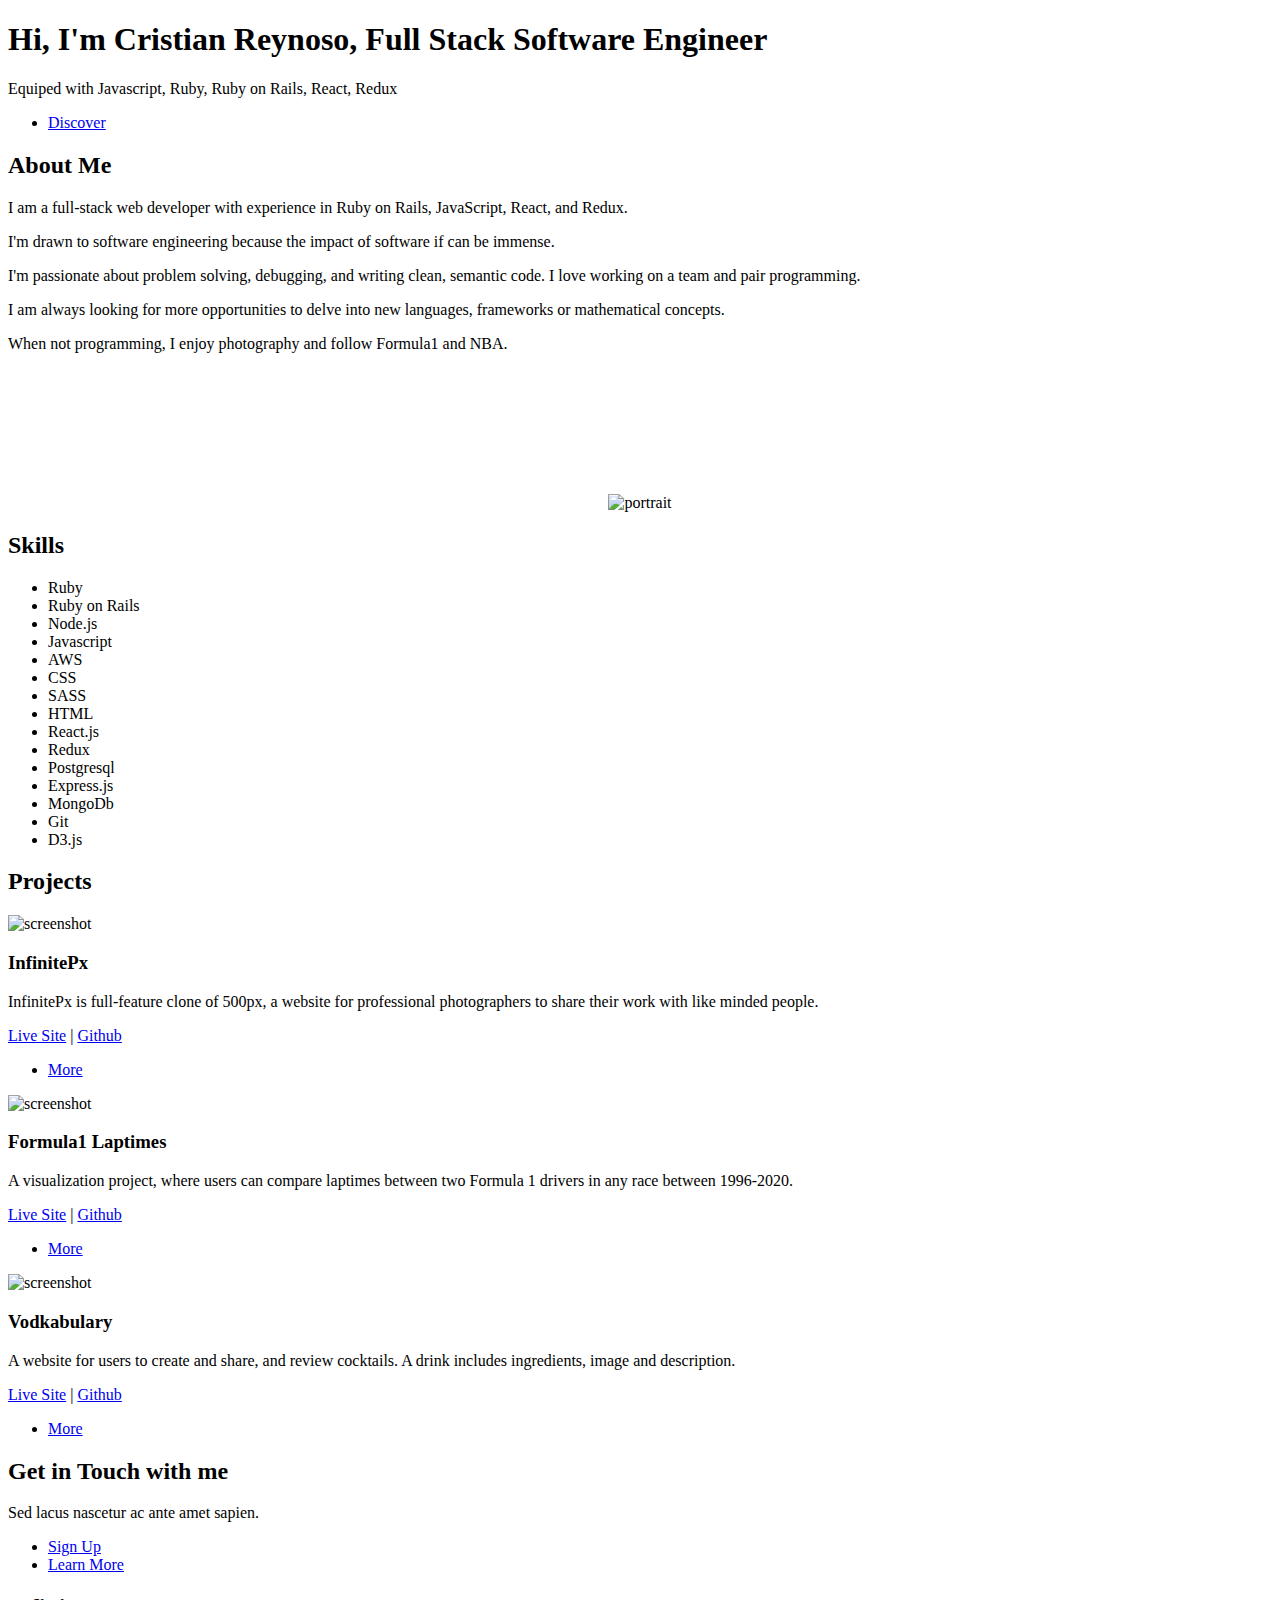
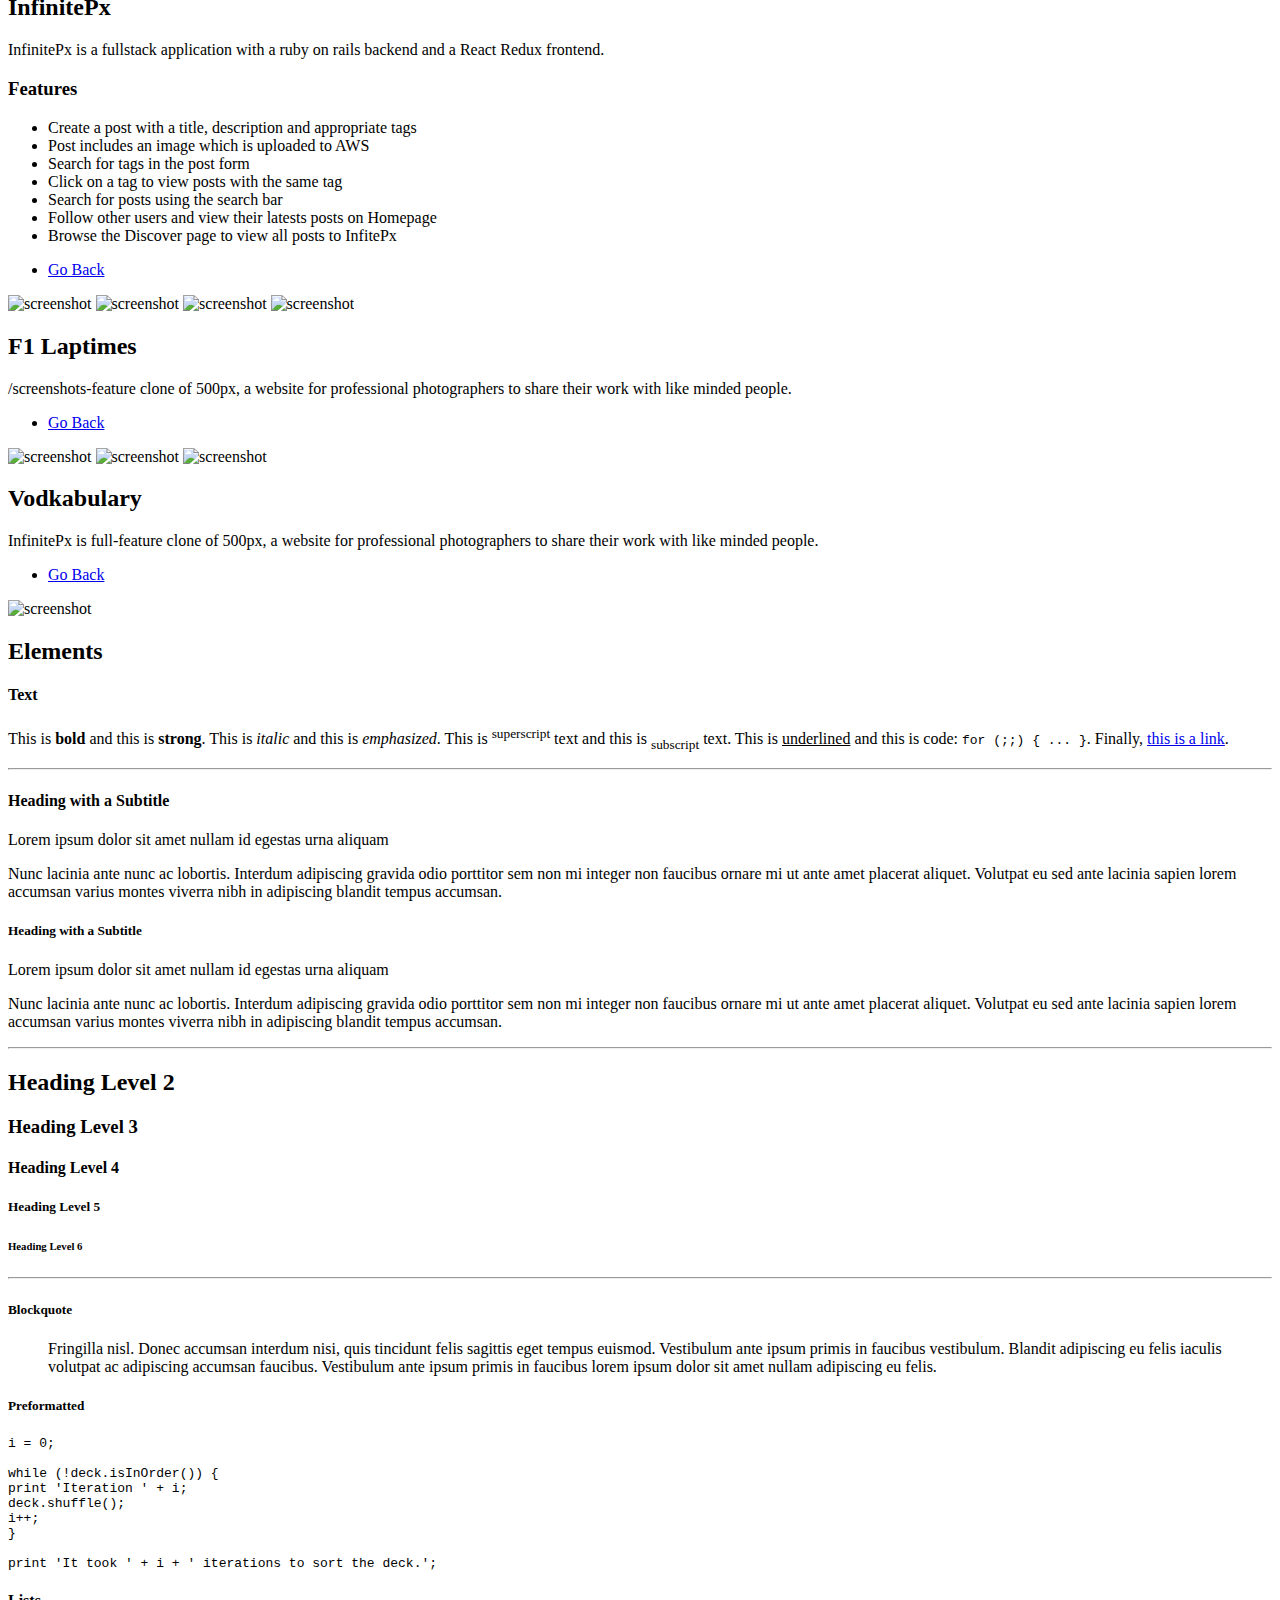
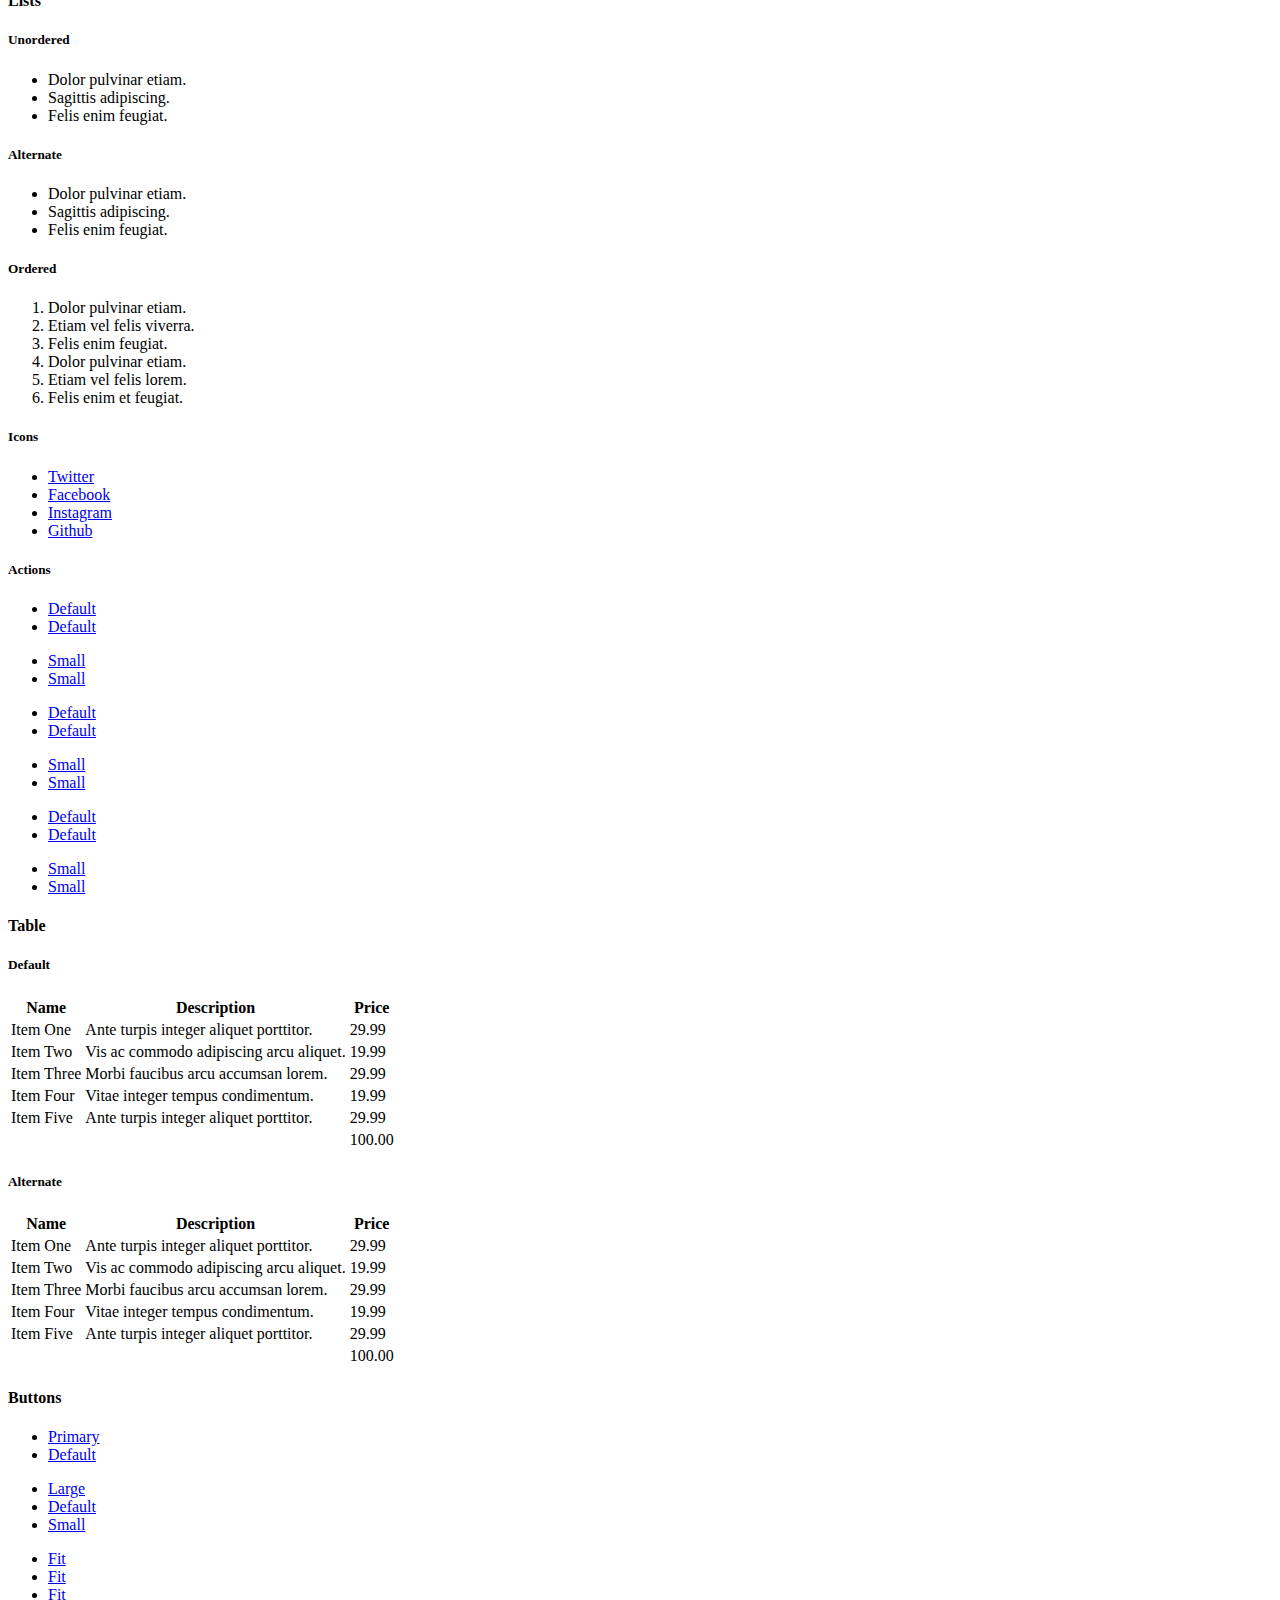
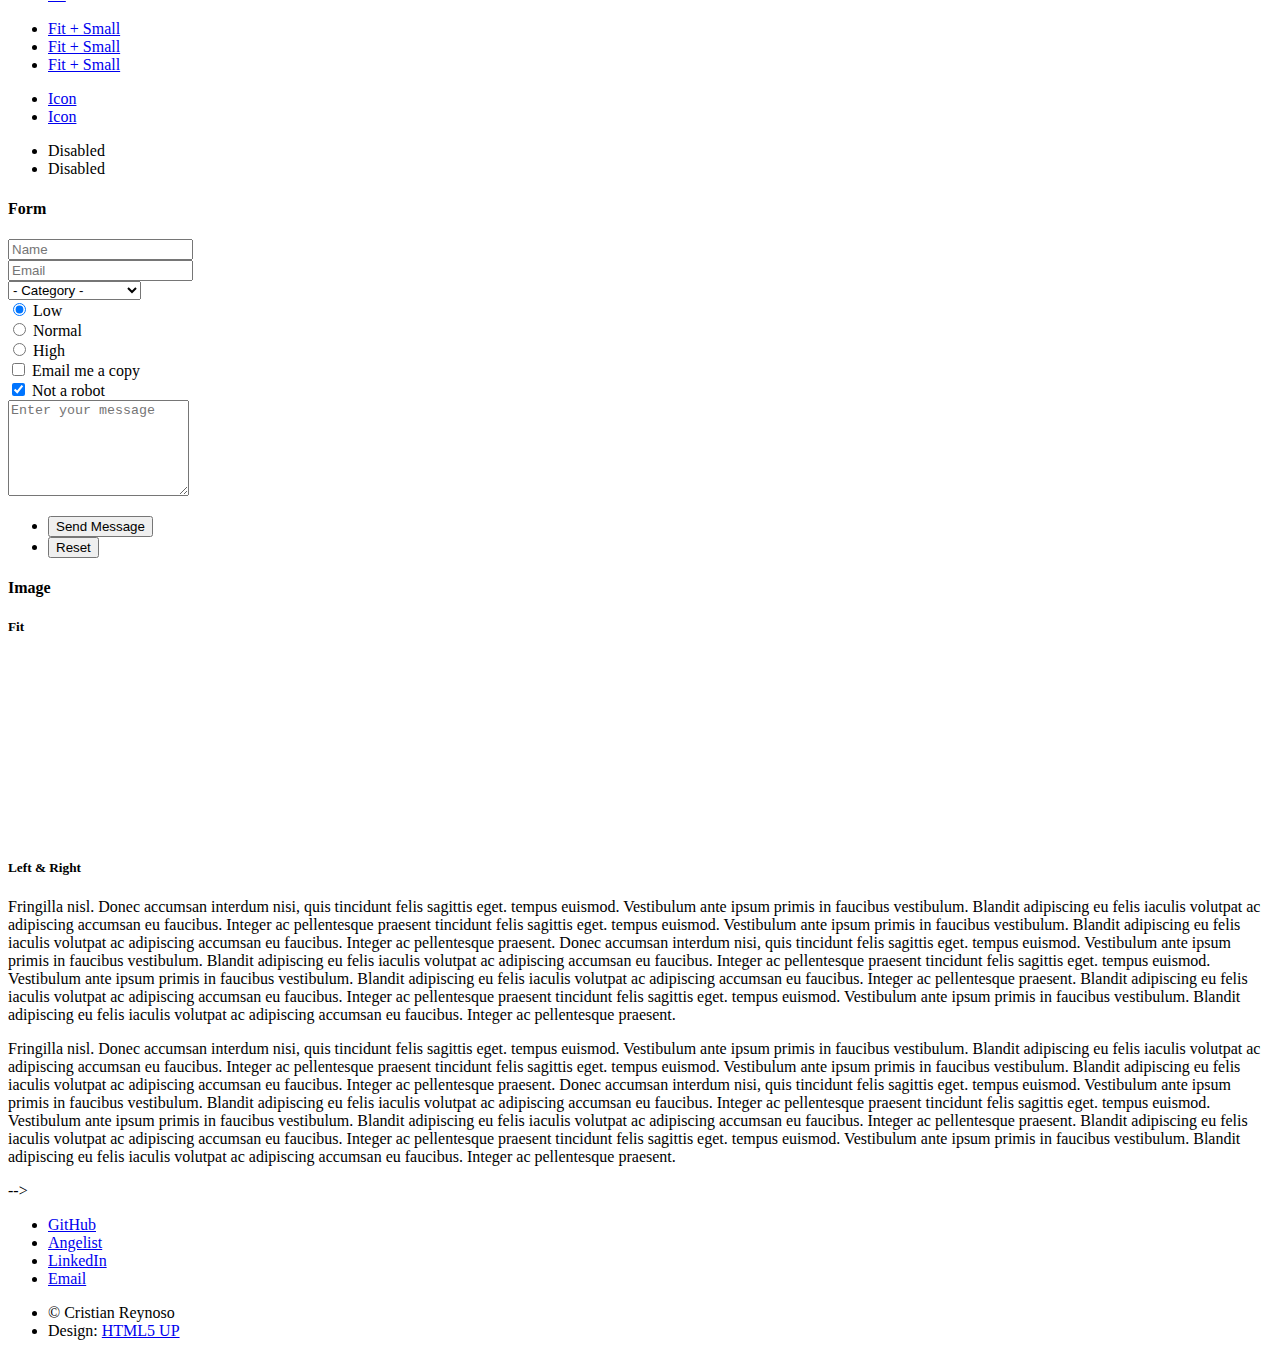
==== index.html @ a0790837 "Add footer links, and update other links" ====
<!DOCTYPE HTML>
<!--
	Photon by HTML5 UP
	html5up.net | @ajlkn
	Free for personal and commercial use under the CCA 3.0 license (html5up.net/license)
-->
<html>
	<head>
		<title>Cristian Reynoso</title>
		<meta charset="utf-8" />
		<meta name="viewport" content="width=device-width, initial-scale=1, user-scalable=no" />
		<link rel="stylesheet" href="https://cdn.jsdelivr.net/gh/devicons/devicon@v2.12.0/devicon.min.css">
		<link rel="stylesheet" href="assets/css/main.css" />
		<link rel="stylesheet" href="assets/css/cris.css" />
		<noscript><link rel="stylesheet" href="assets/css/noscript.css" /></noscript>
	</head>
	<body class="is-preload">

		<!-- Header -->
			<section id="header">
				<div class="inner">
					<span class="icon solid major fa-cloud"></span>
					<h1>Hi, I'm <strong>Cristian Reynoso</strong>, Full Stack Software Engineer<br />
					 </h1>
					<p>Equiped with Javascript, Ruby, Ruby on Rails, React, Redux</p>
					<ul class="actions special">
						<li><a href="#one" class="button scrolly">Discover</a></li>
					</ul>
				</div>
			</section>

		<!-- One -->
			<section id="one" class="main style1">
				<div class="container">
					<div class="row gtr-150">
						<div class="col-6 col-12-medium">
							<header class="major">
								<h2>About Me</h2>
							</header>
								<p>I am a full-stack web developer with experience in Ruby on Rails, JavaScript, React, and Redux.</p>
								<p>I'm drawn to software engineering because the impact of software if can be immense.</p>
								<p>I'm passionate about problem solving, debugging, and writing clean, semantic code. I love working on a team and pair programming. </p>		

								<p>I am always looking for more opportunities to delve into new languages, frameworks or mathematical concepts.</p>
								<p>When not programming, I enjoy photography and follow Formula1 and NBA.</p>
						</div>
						<div class="col-6 col-12-medium imp-medium">
							<div class="portrait-container">
								<span class="image portrait"><img src="images/portrait2.jpg" alt="portrait" /></span>
							</div>
						</div>
					</div>
				</div>
			</section>

		<!-- Two -->
			<section id="two" class="main style2">
				<div class="container">
					<div class="row gtr-150">
						<div class="col-12 col-12-medium">
							<header class="major">
								<h2>Skills</h2>
							</header>
							<ul class="major-icons">
								 <li class="icon"><i class="devicon-ruby-plain colored"></i>Ruby</li>
								 <li class="icon"><i class="devicon-rails-plain colored"></i>Ruby on Rails</li>
								 <li class="icon"><i class="devicon-nodejs-plain-wordmark colored"></i>Node.js</li>
								 <li class="icon"><i class="devicon-javascript-plain colored"></i>Javascript</li>
								 <li class="icon"><i class="devicon-amazonwebservices-plain-wordmark"></i>AWS</li>
								 <li class="icon"><i class="devicon-css3-plain colored"></i>CSS</li>
								 <li class="icon"><i class="devicon-sass-original colored"></i>SASS</li>
								 <li class="icon"><i class="devicon-html5-plain-wordmark colored"></i>HTML</li>
								 <li class="icon"><i class="devicon-react-original colored"></i>React.js</li>
								 <li class="icon"><i class="devicon-redux-original colored"></i>Redux</li>
								 <li class="icon"><i class="devicon-postgresql-plain colored"></i>Postgresql</li>
								 <li class="icon"><i class="devicon-express-original-wordmark"></i>Express.js</li>
								 <li class="icon"><i class="devicon-mongodb-plain-wordmark colored"></i>MongoDb</li>
								 <li class="icon"><i class="devicon-git-plain colored"></i>Git</li>
								 <li class="icon"><i class="devicon-d3js-plain colored"></i>D3.js</li>
							</ul>
						</div>
					</div>
				</div>
			</section>

		<!-- Three -->
			<section id="three" class="main style1 special">
				<div class="container">
					<header class="major">
						<h2>Projects</h2>
					</header>
					<div class="row gtr-150">
						<div class="col-4 col-12-medium">
							<span class="image fit screenshot-small"><img src="images/screenshots/infinitepx/infinitepx_sc5.png" alt="screenshot" /></span>
							<h3>InfinitePx</h3>
							<p>InfinitePx is full-feature clone of 500px, a website for professional photographers to share their work with like minded people.</p>
							<p><a href="https://infinitepx.herokuapp.com/" target="_blank" rel="noopener noreferrer">Live Site</a> | <a href="https://github.com/Cris415/infinitePX" target="_blank" rel="noopener noreferrer">Github</></p>
							<ul class="actions special">
								<li><a href="#infinitepx" class="button">More</a></li>
							</ul>
						</div>
						<div class="col-4 col-12-medium">
							<span class="image fit screenshot-small"><img src="images/screenshots/f1/f1_sc2.png" alt="screenshot" /></span>
							<h3>Formula1 Laptimes</h3>
							<p>A visualization project, where users can compare laptimes between two Formula 1 drivers in any race between 1996-2020. </p>
							<p><a href="https://cris415.github.io/f1laptimes/" target="_blank" rel="noopener noreferrer">Live Site</a> | <a href="https://github.com/Cris415/f1laptimes" target="_blank" rel="noopener noreferrer">Github</></p>
							<ul class="actions special">
								<li><a href="#laptimes" class="button">More</a></li>
							</ul>
						</div>
						<div class="col-4 col-12-medium">
							<span class="image fit screenshot-small"><img src="images/screenshots/vodkabulary/vodka_sc1.png" alt="screenshot" /></span>
							<h3>Vodkabulary</h3>
							<p>A website for users to create and share, and review cocktails. A drink includes ingredients, image and description.</p>
							<p><a href="https://vodkabulary.herokuapp.com/#/" target="_blank" rel="noopener noreferrer">Live Site</a> | <a href="https://github.com/khoa0101/Vodkabulary" target="_blank" rel="noopener noreferrer">Github</></p>
							<ul class="actions special">
								<li><a href="#vodka" class="button">More</a></li>
							</ul>
						</div>
					</div>
				</div>
			</section>

		<!-- Four -->
			<section id="four" class="main style2 special">
				<div class="container">
					<header class="major">
						<h2>Get in Touch with me</h2>
					</header>
					<p>Sed lacus nascetur ac ante amet sapien.</p>
					<ul class="actions special">
						<li><a href="#" class="button wide primary">Sign Up</a></li>
						<li><a href="#" class="button wide">Learn More</a></li>
					</ul>
				</div>
			</section>

		<!-- InfinitePx -->
			<section id="infinitepx" class="main style1 special">
				<div class="container">
					<header class="major">
						<h2>InfinitePx</h2>
					</header>
					<div class="row gtr-150"> 
						<div class="col-6 col-12-medium">
							<p>InfinitePx is a fullstack application with a ruby on rails backend and a React Redux frontend.</p>
							<h3>Features</h3>
							<ul class="alt">
								<li>Create a post with a title, description and appropriate tags</li>
								<li>Post includes an image which is uploaded to AWS</li>
								<li>Search for tags in the post form</li>
								<li>Click on a tag to view posts with the same tag</li>
								<li>Search for posts using the search bar</li>
								<li>Follow other users and view their latests posts on Homepage</li>
								<li>Browse the Discover page to view all posts to InfitePx</li>
							</ul>
							<!-- <h3>Frontend</h3>
							<p><strong>React/Redux, Javascript, Webpack:</strong> Manage information and create an interactive interface.</p>	
							<p><strong>SCSS/HTML:</strong> Structure information on the page to create excellent user experience</p>
							<p>Images are uploaded to AWS</p>
							<h3>Backend</h3>
							<p><strong>Ruby on Rails:</strong>Manage user authentication. Secure user passwords with BCrypt. Enable API deliver post and user data to frontend</p> -->

							<ul class="actions special">
								<li><a href="#three" class="button">Go Back</a></li>
							</ul>
						</div>
							<div class="col-6 col-12-medium">
								<span class="image screenshot"><img src="images/screenshots/infinitepx/infinitepx_sc2.png" alt="screenshot" /></span>
								<span class="image screenshot"><img src="images/screenshots/infinitepx/infinitepx_sc4.png" alt="screenshot" /></span>
								<span class="image screenshot"><img src="images/screenshots/infinitepx/infinitepx_sc6.png" alt="screenshot" /></span>
								<span class="image screenshot"><img src="images/screenshots/infinitepx/infinitepx_tags.gif" alt="screenshot" /></span>
							</div>
					</div>
				</div>
			</section>

		<!-- Laptimes -->
			<section class="laptimes">
				<div class="container">
					<header class="major">
						<h2>F1 Laptimes</h2>
					</header>
					<div class="row gtr-150"> 
						<div class="col-6 col-12-medium">
							<p>/screenshots-feature clone of 500px, a website for professional photographers to share their work with like minded people.</p>
							<ul class="actions special">
								<li><a href="#three" class="button">Go Back</a></li>
							</ul>
						</div>
							<div class="col-6 col-12-medium">
								<span class="image screenshot"><img src="images/infinitepx_sc5.png" alt="screenshot" /></span>
								<span class="image screenshot"><img src="images/infinitepx_sc4.png" alt="screenshot" /></span>
								<span class="image screenshot"><img src="images/infinitepx_sc5.png" alt="screenshot" /></span>
							</div>
					</div>
				</div>
			</section>

		<!-- Vodkabulary -->
				<div class="container">
					<header class="major">
						<h2>Vodkabulary</h2>
					</header>
					<div class="row gtr-150"> 
						<div class="col-6 col-12-medium">
							<p>InfinitePx is full-feature clone of 500px, a website for professional photographers to share their work with like minded people.</p>
							<ul class="actions special">
								<li><a href="#three" class="button">Go Back</a></li>
							</ul>
						</div>
							<div class="col-6 col-12-medium">
								<span class="image screenshot"><img src="images/infinitepx_sc5.png" alt="screenshot" /></span>
							</div>
					</div>
				</div>
			</section>
		<!-- Five -->
		<!-- <!--  -->
			<section id="five" class="main style1">
				<div class="container">
					<header class="major special">
						<h2>Elements</h2>
					</header>

					<section>
						<h4>Text</h4>
						<p>This is <b>bold</b> and this is <strong>strong</strong>. This is <i>italic</i> and this is <em>emphasized</em>.
						This is <sup>superscript</sup> text and this is <sub>subscript</sub> text.
						This is <u>underlined</u> and this is code: <code>for (;;) { ... }</code>. Finally, <a href="#">this is a link</a>.</p>
						<hr />
						<header>
							<h4>Heading with a Subtitle</h4>
							<p>Lorem ipsum dolor sit amet nullam id egestas urna aliquam</p>
						</header>
						<p>Nunc lacinia ante nunc ac lobortis. Interdum adipiscing gravida odio porttitor sem non mi integer non faucibus ornare mi ut ante amet placerat aliquet. Volutpat eu sed ante lacinia sapien lorem accumsan varius montes viverra nibh in adipiscing blandit tempus accumsan.</p>
						<header>
							<h5>Heading with a Subtitle</h5>
							<p>Lorem ipsum dolor sit amet nullam id egestas urna aliquam</p>
						</header>
						<p>Nunc lacinia ante nunc ac lobortis. Interdum adipiscing gravida odio porttitor sem non mi integer non faucibus ornare mi ut ante amet placerat aliquet. Volutpat eu sed ante lacinia sapien lorem accumsan varius montes viverra nibh in adipiscing blandit tempus accumsan.</p>
						<hr />
						<h2>Heading Level 2</h2>
						<h3>Heading Level 3</h3>
						<h4>Heading Level 4</h4>
						<h5>Heading Level 5</h5>
						<h6>Heading Level 6</h6>
						<hr />
						<h5>Blockquote</h5>
						<blockquote>Fringilla nisl. Donec accumsan interdum nisi, quis tincidunt felis sagittis eget tempus euismod. Vestibulum ante ipsum primis in faucibus vestibulum. Blandit adipiscing eu felis iaculis volutpat ac adipiscing accumsan faucibus. Vestibulum ante ipsum primis in faucibus lorem ipsum dolor sit amet nullam adipiscing eu felis.</blockquote>
						<h5>Preformatted</h5>
						<pre><code>i = 0;

while (!deck.isInOrder()) {
print 'Iteration ' + i;
deck.shuffle();
i++;
}

print 'It took ' + i + ' iterations to sort the deck.';</code></pre>
					</section>

					<section>
						<h4>Lists</h4>
						<div class="row">
							<div class="col-6 col-12-medium">
								<h5>Unordered</h5>
								<ul>
									<li>Dolor pulvinar etiam.</li>
									<li>Sagittis adipiscing.</li>
									<li>Felis enim feugiat.</li>
								</ul>
								<h5>Alternate</h5>
								<ul class="alt">
									<li>Dolor pulvinar etiam.</li>
									<li>Sagittis adipiscing.</li>
									<li>Felis enim feugiat.</li>
								</ul>
							</div>
							<div class="col-6 col-12-medium">
								<h5>Ordered</h5>
								<ol>
									<li>Dolor pulvinar etiam.</li>
									<li>Etiam vel felis viverra.</li>
									<li>Felis enim feugiat.</li>
									<li>Dolor pulvinar etiam.</li>
									<li>Etiam vel felis lorem.</li>
									<li>Felis enim et feugiat.</li>
								</ol>
								<h5>Icons</h5>
								<ul class="icons">
									<li><a href="#" class="icon brands fa-twitter"><span class="label">Twitter</span></a></li>
									<li><a href="#" class="icon brands fa-facebook-f"><span class="label">Facebook</span></a></li>
									<li><a href="#" class="icon brands fa-instagram"><span class="label">Instagram</span></a></li>
									<li><a href="#" class="icon brands fa-github"><span class="label">Github</span></a></li>
								</ul>
							</div>
						</div>
						<h5>Actions</h5>
						<div class="row">
							<div class="col-6 col-12-medium">
								<ul class="actions">
									<li><a href="#" class="button primary">Default</a></li>
									<li><a href="#" class="button">Default</a></li>
								</ul>
								<ul class="actions small">
									<li><a href="#" class="button primary small">Small</a></li>
									<li><a href="#" class="button small">Small</a></li>
								</ul>
								<ul class="actions stacked">
									<li><a href="#" class="button primary">Default</a></li>
									<li><a href="#" class="button">Default</a></li>
								</ul>
								<ul class="actions stacked">
									<li><a href="#" class="button primary small">Small</a></li>
									<li><a href="#" class="button small">Small</a></li>
								</ul>
							</div>
							<div class="col-6 col-12-medium">
								<ul class="actions stacked">
									<li><a href="#" class="button primary fit">Default</a></li>
									<li><a href="#" class="button fit">Default</a></li>
								</ul>
								<ul class="actions stacked">
									<li><a href="#" class="button primary small fit">Small</a></li>
									<li><a href="#" class="button small fit">Small</a></li>
								</ul>
							</div>
						</div>
					</section>

					<section>
						<h4>Table</h4>
						<h5>Default</h5>
						<div class="table-wrapper">
							<table>
								<thead>
									<tr>
										<th>Name</th>
										<th>Description</th>
										<th>Price</th>
									</tr>
								</thead>
								<tbody>
									<tr>
										<td>Item One</td>
										<td>Ante turpis integer aliquet porttitor.</td>
										<td>29.99</td>
									</tr>
									<tr>
										<td>Item Two</td>
										<td>Vis ac commodo adipiscing arcu aliquet.</td>
										<td>19.99</td>
									</tr>
									<tr>
										<td>Item Three</td>
										<td> Morbi faucibus arcu accumsan lorem.</td>
										<td>29.99</td>
									</tr>
									<tr>
										<td>Item Four</td>
										<td>Vitae integer tempus condimentum.</td>
										<td>19.99</td>
									</tr>
									<tr>
										<td>Item Five</td>
										<td>Ante turpis integer aliquet porttitor.</td>
										<td>29.99</td>
									</tr>
								</tbody>
								<tfoot>
									<tr>
										<td colspan="2"></td>
										<td>100.00</td>
									</tr>
								</tfoot>
							</table>
						</div>

						<h5>Alternate</h5>
						<div class="table-wrapper">
							<table class="alt">
								<thead>
									<tr>
										<th>Name</th>
										<th>Description</th>
										<th>Price</th>
									</tr>
								</thead>
								<tbody>
									<tr>
										<td>Item One</td>
										<td>Ante turpis integer aliquet porttitor.</td>
										<td>29.99</td>
									</tr>
									<tr>
										<td>Item Two</td>
										<td>Vis ac commodo adipiscing arcu aliquet.</td>
										<td>19.99</td>
									</tr>
									<tr>
										<td>Item Three</td>
										<td> Morbi faucibus arcu accumsan lorem.</td>
										<td>29.99</td>
									</tr>
									<tr>
										<td>Item Four</td>
										<td>Vitae integer tempus condimentum.</td>
										<td>19.99</td>
									</tr>
									<tr>
										<td>Item Five</td>
										<td>Ante turpis integer aliquet porttitor.</td>
										<td>29.99</td>
									</tr>
								</tbody>
								<tfoot>
									<tr>
										<td colspan="2"></td>
										<td>100.00</td>
									</tr>
								</tfoot>
							</table>
						</div>
					</section>

					<section>
						<h4>Buttons</h4>
						<ul class="actions">
							<li><a href="#" class="button primary">Primary</a></li>
							<li><a href="#" class="button">Default</a></li>
						</ul>
						<ul class="actions">
							<li><a href="#" class="button large">Large</a></li>
							<li><a href="#" class="button">Default</a></li>
							<li><a href="#" class="button small">Small</a></li>
						</ul>
						<ul class="actions fit">
							<li><a href="#" class="button fit">Fit</a></li>
							<li><a href="#" class="button primary fit">Fit</a></li>
							<li><a href="#" class="button fit">Fit</a></li>
						</ul>
						<ul class="actions fit small">
							<li><a href="#" class="button primary fit small">Fit + Small</a></li>
							<li><a href="#" class="button fit small">Fit + Small</a></li>
							<li><a href="#" class="button primary fit small">Fit + Small</a></li>
						</ul>
						<ul class="actions">
							<li><a href="#" class="button primary icon solid fa-download">Icon</a></li>
							<li><a href="#" class="button icon solid fa-download">Icon</a></li>
						</ul>
						<ul class="actions">
							<li><span class="button primary disabled">Disabled</span></li>
							<li><span class="button disabled">Disabled</span></li>
						</ul>
					</section>

					<section>
						<h4>Form</h4>
						<form method="post" action="#">
							<div class="row gtr-uniform gtr-50">
								<div class="col-6 col-12-xsmall">
									<input type="text" name="demo-name" id="demo-name" value="" placeholder="Name" />
								</div>
								<div class="col-6 col-12-xsmall">
									<input type="email" name="demo-email" id="demo-email" value="" placeholder="Email" />
								</div>
								<div class="col-12">
									<select name="demo-category" id="demo-category">
										<option value="">- Category -</option>
										<option value="1">Manufacturing</option>
										<option value="1">Shipping</option>
										<option value="1">Administration</option>
										<option value="1">Human Resources</option>
									</select>
								</div>
								<div class="col-4 col-12-small">
									<input type="radio" id="demo-priority-low" name="demo-priority" checked>
									<label for="demo-priority-low">Low</label>
								</div>
								<div class="col-4 col-12-small">
									<input type="radio" id="demo-priority-normal" name="demo-priority">
									<label for="demo-priority-normal">Normal</label>
								</div>
								<div class="col-4 col-12-small">
									<input type="radio" id="demo-priority-high" name="demo-priority">
									<label for="demo-priority-high">High</label>
								</div>
								<div class="col-6 col-12-small">
									<input type="checkbox" id="demo-copy" name="demo-copy">
									<label for="demo-copy">Email me a copy</label>
								</div>
								<div class="col-6 col-12-small">
									<input type="checkbox" id="demo-human" name="demo-human" checked>
									<label for="demo-human">Not a robot</label>
								</div>
								<div class="col-12">
									<textarea name="demo-message" id="demo-message" placeholder="Enter your message" rows="6"></textarea>
								</div>
								<div class="col-12">
									<ul class="actions">
										<li><input type="submit" value="Send Message" class="primary" /></li>
										<li><input type="reset" value="Reset" /></li>
									</ul>
								</div>
							</div>
						</form>
					</section>

					<section>
						<h4>Image</h4>
						<h5>Fit</h5>
						<div class="box alt">
							<div class="row gtr-uniform gtr-50">
								<div class="col-12"><span class="image fit"><img src="images/pic06.jpg" alt="" /></span></div>
								<div class="col-4"><span class="image fit"><img src="images/pic02.jpg" alt="" /></span></div>
								<div class="col-4"><span class="image fit"><img src="images/pic03.jpg" alt="" /></span></div>
								<div class="col-4"><span class="image fit"><img src="images/pic04.jpg" alt="" /></span></div>
								<div class="col-4"><span class="image fit"><img src="images/pic03.jpg" alt="" /></span></div>
								<div class="col-4"><span class="image fit"><img src="images/pic04.jpg" alt="" /></span></div>
								<div class="col-4"><span class="image fit"><img src="images/pic02.jpg" alt="" /></span></div>
								<div class="col-4"><span class="image fit"><img src="images/pic04.jpg" alt="" /></span></div>
								<div class="col-4"><span class="image fit"><img src="images/pic02.jpg" alt="" /></span></div>
								<div class="col-4"><span class="image fit"><img src="images/pic03.jpg" alt="" /></span></div>
							</div>
						</div>
						<h5>Left &amp; Right</h5>
						<p><span class="image left"><img src="images/pic05.jpg" alt="" /></span>Fringilla nisl. Donec accumsan interdum nisi, quis tincidunt felis sagittis eget. tempus euismod. Vestibulum ante ipsum primis in faucibus vestibulum. Blandit adipiscing eu felis iaculis volutpat ac adipiscing accumsan eu faucibus. Integer ac pellentesque praesent tincidunt felis sagittis eget. tempus euismod. Vestibulum ante ipsum primis in faucibus vestibulum. Blandit adipiscing eu felis iaculis volutpat ac adipiscing accumsan eu faucibus. Integer ac pellentesque praesent. Donec accumsan interdum nisi, quis tincidunt felis sagittis eget. tempus euismod. Vestibulum ante ipsum primis in faucibus vestibulum. Blandit adipiscing eu felis iaculis volutpat ac adipiscing accumsan eu faucibus. Integer ac pellentesque praesent tincidunt felis sagittis eget. tempus euismod. Vestibulum ante ipsum primis in faucibus vestibulum. Blandit adipiscing eu felis iaculis volutpat ac adipiscing accumsan eu faucibus. Integer ac pellentesque praesent. Blandit adipiscing eu felis iaculis volutpat ac adipiscing accumsan eu faucibus. Integer ac pellentesque praesent tincidunt felis sagittis eget. tempus euismod. Vestibulum ante ipsum primis in faucibus vestibulum. Blandit adipiscing eu felis iaculis volutpat ac adipiscing accumsan eu faucibus. Integer ac pellentesque praesent.</p>
						<p><span class="image right"><img src="images/pic05.jpg" alt="" /></span>Fringilla nisl. Donec accumsan interdum nisi, quis tincidunt felis sagittis eget. tempus euismod. Vestibulum ante ipsum primis in faucibus vestibulum. Blandit adipiscing eu felis iaculis volutpat ac adipiscing accumsan eu faucibus. Integer ac pellentesque praesent tincidunt felis sagittis eget. tempus euismod. Vestibulum ante ipsum primis in faucibus vestibulum. Blandit adipiscing eu felis iaculis volutpat ac adipiscing accumsan eu faucibus. Integer ac pellentesque praesent. Donec accumsan interdum nisi, quis tincidunt felis sagittis eget. tempus euismod. Vestibulum ante ipsum primis in faucibus vestibulum. Blandit adipiscing eu felis iaculis volutpat ac adipiscing accumsan eu faucibus. Integer ac pellentesque praesent tincidunt felis sagittis eget. tempus euismod. Vestibulum ante ipsum primis in faucibus vestibulum. Blandit adipiscing eu felis iaculis volutpat ac adipiscing accumsan eu faucibus. Integer ac pellentesque praesent. Blandit adipiscing eu felis iaculis volutpat ac adipiscing accumsan eu faucibus. Integer ac pellentesque praesent tincidunt felis sagittis eget. tempus euismod. Vestibulum ante ipsum primis in faucibus vestibulum. Blandit adipiscing eu felis iaculis volutpat ac adipiscing accumsan eu faucibus. Integer ac pellentesque praesent.</p>
					</section>

				</div>
			</section>
		<!-- --> -->

		<!-- Footer -->
			<section id="footer">
				<ul class="icons">
					<li><a href="https://github.com/Cris415" class="icon brands alt fa-github" target="_blank" rel="noreferrer"><span class="label">GitHub</span></a></li>
					<li><a href="https://angel.co/u/cristian-reynoso-1" class="icon brands alt fa-angellist" target="_blank" rel="noreferrer"><span class="label">Angelist</span></a></li>
					<li><a href="https://www.linkedin.com/in/cristian-reynoso-31b4168b/" class="icon brands alt fa-linkedin" target="_blank" rel="noreferrer"><span class="label">LinkedIn</span></a></li>
					<li><a href="mailto: cristianreynoso91@gmail.com" class="icon solid alt fa-envelope" target="_blank" rel="noreferrer"><span class="label">Email</span></a></li>
				</ul>
				<ul class="copyright">
					<li>&copy; Cristian Reynoso</li><li>Design: <a href="http://html5up.net">HTML5 UP</a></li>
				</ul>
			</section>

		<!-- Scripts -->
			<script src="assets/js/jquery.min.js"></script>
			<script src="assets/js/jquery.scrolly.min.js"></script>
			<script src="assets/js/browser.min.js"></script>
			<script src="assets/js/breakpoints.min.js"></script>
			<script src="assets/js/util.js"></script>
			<script src="assets/js/main.js"></script>

	</body>
</html>
---- assets/css/cris.css ----
span.portrait img {
  height: 200px;
  width: 200px;
  object-fit: cover;
}

.portrait-container {
 padding-top: 125px;
 height: 100%;
 display: flex;
 justify-content: center;
}

.screenshot img{
  height: 300px;
}
.screenshot-small img{
  height: 200px;
}
.icon i::before {
  display: block;
  font-size: 50px;
}
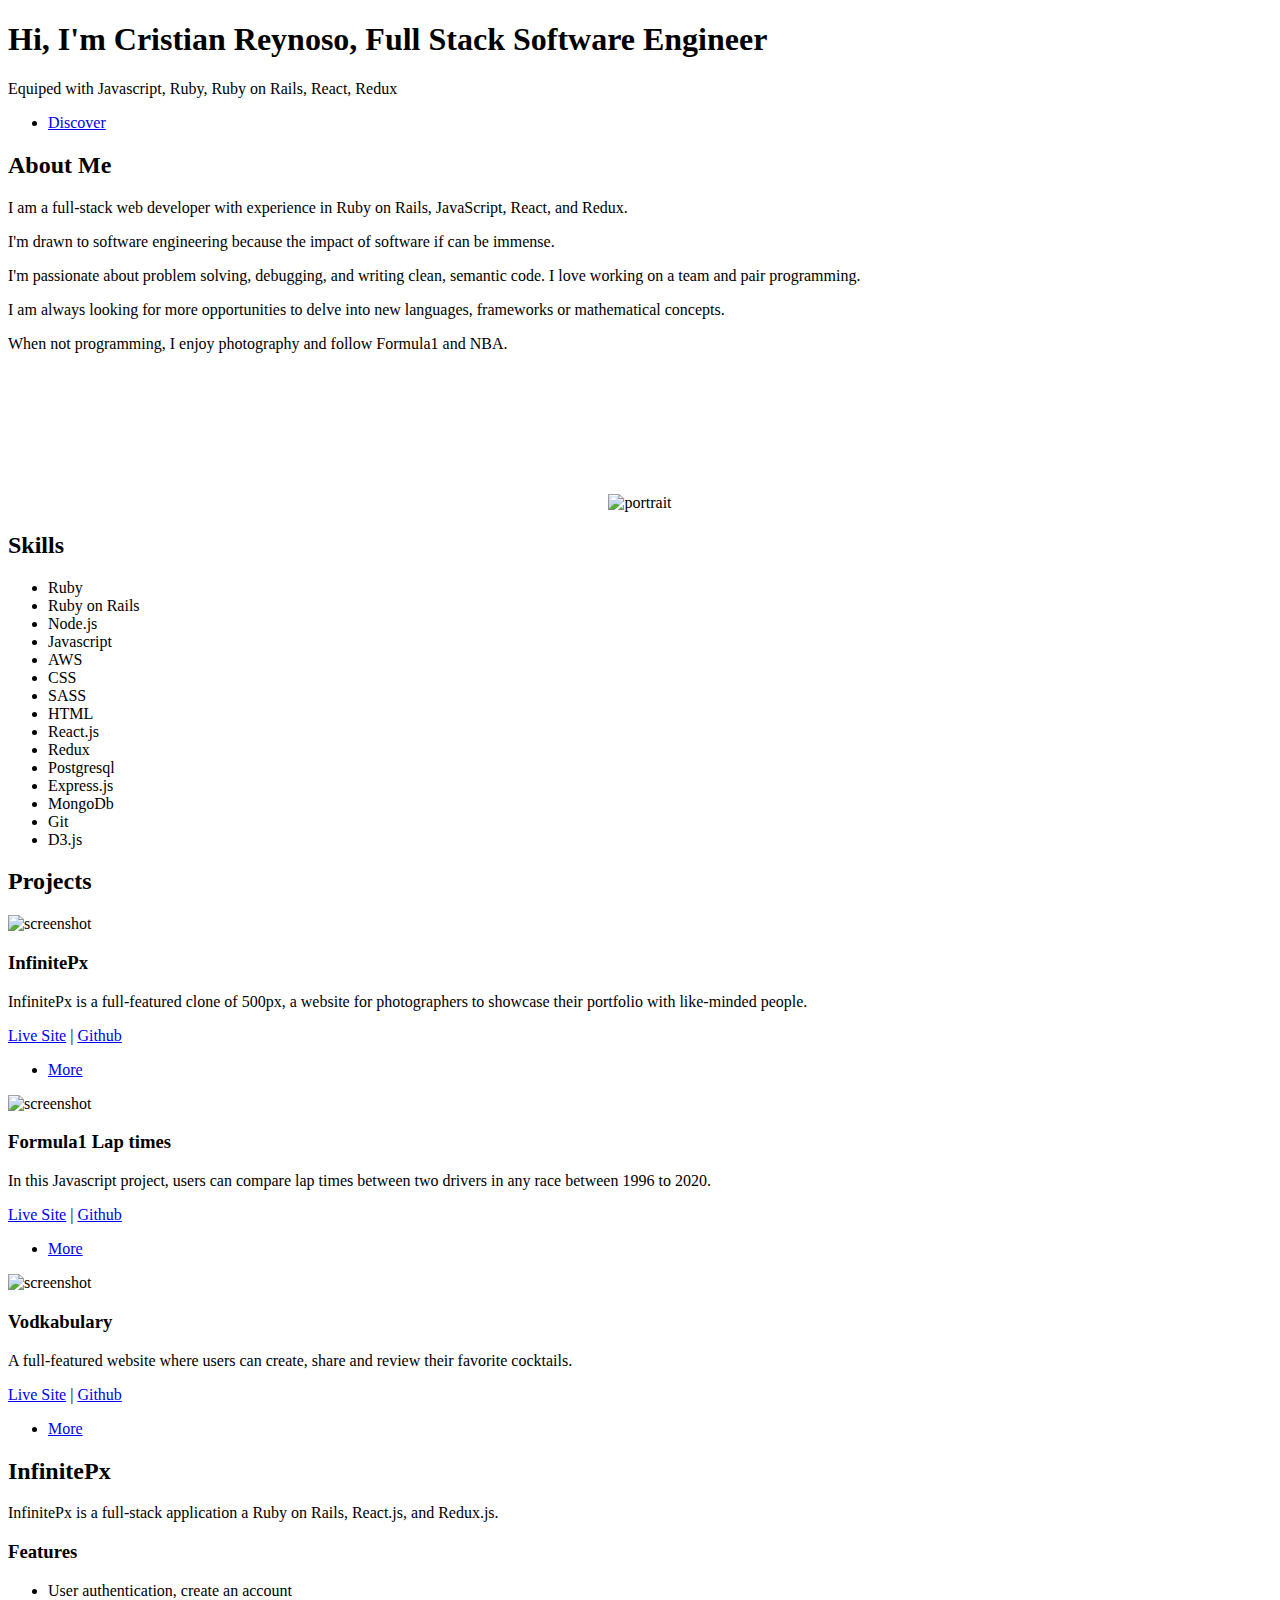
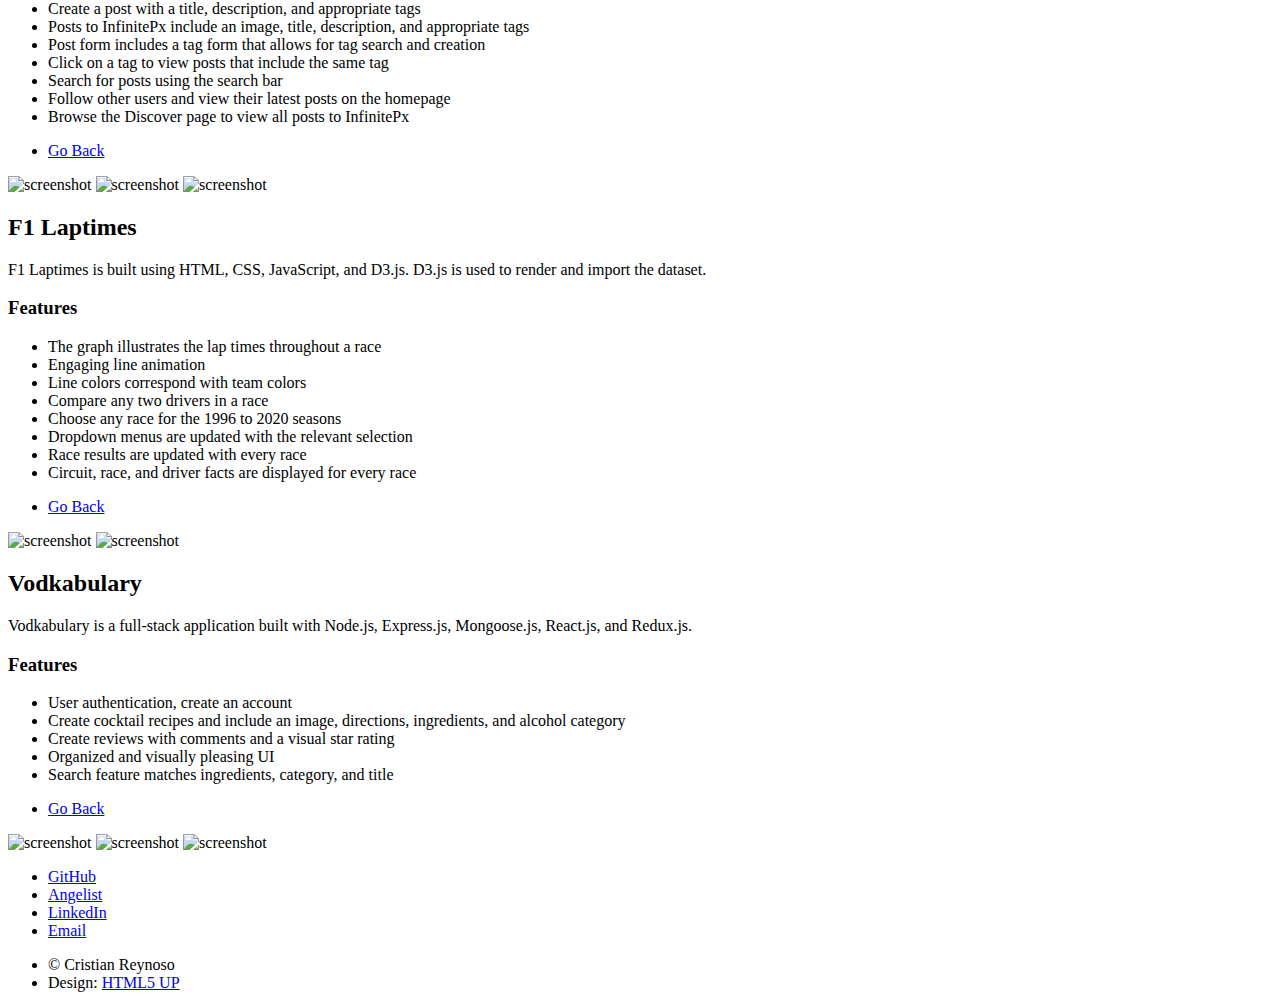
==== commit 44b93a97: "Update project information" ====
--- a/index.html
+++ b/index.html
@@ -93,7 +93,7 @@
 						<div class="col-4 col-12-medium">
 							<span class="image fit screenshot-small"><img src="images/screenshots/infinitepx/infinitepx_sc5.png" alt="screenshot" /></span>
 							<h3>InfinitePx</h3>
-							<p>InfinitePx is full-feature clone of 500px, a website for professional photographers to share their work with like minded people.</p>
+							<p>InfinitePx is a full-featured clone of 500px, a website for photographers to showcase their portfolio with like-minded people.</p>
 							<p><a href="https://infinitepx.herokuapp.com/" target="_blank" rel="noopener noreferrer">Live Site</a> | <a href="https://github.com/Cris415/infinitePX" target="_blank" rel="noopener noreferrer">Github</></p>
 							<ul class="actions special">
 								<li><a href="#infinitepx" class="button">More</a></li>
@@ -101,8 +101,8 @@
 						</div>
 						<div class="col-4 col-12-medium">
 							<span class="image fit screenshot-small"><img src="images/screenshots/f1/f1_sc2.png" alt="screenshot" /></span>
-							<h3>Formula1 Laptimes</h3>
-							<p>A visualization project, where users can compare laptimes between two Formula 1 drivers in any race between 1996-2020. </p>
+							<h3>Formula1 Lap times</h3>
+							<p>In this Javascript project, users can compare lap times between two drivers in any race between 1996 to 2020. </p>
 							<p><a href="https://cris415.github.io/f1laptimes/" target="_blank" rel="noopener noreferrer">Live Site</a> | <a href="https://github.com/Cris415/f1laptimes" target="_blank" rel="noopener noreferrer">Github</></p>
 							<ul class="actions special">
 								<li><a href="#laptimes" class="button">More</a></li>
@@ -111,7 +111,7 @@
 						<div class="col-4 col-12-medium">
 							<span class="image fit screenshot-small"><img src="images/screenshots/vodkabulary/vodka_sc1.png" alt="screenshot" /></span>
 							<h3>Vodkabulary</h3>
-							<p>A website for users to create and share, and review cocktails. A drink includes ingredients, image and description.</p>
+							<p>A full-featured website where users can create, share and review their favorite cocktails.</p>
 							<p><a href="https://vodkabulary.herokuapp.com/#/" target="_blank" rel="noopener noreferrer">Live Site</a> | <a href="https://github.com/khoa0101/Vodkabulary" target="_blank" rel="noopener noreferrer">Github</></p>
 							<ul class="actions special">
 								<li><a href="#vodka" class="button">More</a></li>
@@ -122,7 +122,7 @@
 			</section>
 
 		<!-- Four -->
-			<section id="four" class="main style2 special">
+			<!-- <section id="four" class="main style2 special">
 				<div class="container">
 					<header class="major">
 						<h2>Get in Touch with me</h2>
@@ -133,405 +133,104 @@
 						<li><a href="#" class="button wide">Learn More</a></li>
 					</ul>
 				</div>
-			</section>
+			</section> -->
 
 		<!-- InfinitePx -->
-			<section id="infinitepx" class="main style1 special">
+			<section id="infinitepx" class="main style1">
 				<div class="container">
 					<header class="major">
 						<h2>InfinitePx</h2>
 					</header>
 					<div class="row gtr-150"> 
 						<div class="col-6 col-12-medium">
-							<p>InfinitePx is a fullstack application with a ruby on rails backend and a React Redux frontend.</p>
+							<p>InfinitePx is a full-stack application a Ruby on Rails, React.js, and Redux.js.</p>
 							<h3>Features</h3>
 							<ul class="alt">
-								<li>Create a post with a title, description and appropriate tags</li>
-								<li>Post includes an image which is uploaded to AWS</li>
-								<li>Search for tags in the post form</li>
-								<li>Click on a tag to view posts with the same tag</li>
+								<li>User authentication, create an account</li>
+								<li>Create a post with a title, description, and appropriate tags</li>
+								<li>Posts to InfinitePx include an image, title, description, and appropriate tags</li>
+								<li>Post form includes a tag form that allows for tag search and creation</li>
+								<li>Click on a tag to view posts that include the same tag</li>
 								<li>Search for posts using the search bar</li>
-								<li>Follow other users and view their latests posts on Homepage</li>
-								<li>Browse the Discover page to view all posts to InfitePx</li>
-							</ul>
-							<!-- <h3>Frontend</h3>
-							<p><strong>React/Redux, Javascript, Webpack:</strong> Manage information and create an interactive interface.</p>	
-							<p><strong>SCSS/HTML:</strong> Structure information on the page to create excellent user experience</p>
-							<p>Images are uploaded to AWS</p>
-							<h3>Backend</h3>
-							<p><strong>Ruby on Rails:</strong>Manage user authentication. Secure user passwords with BCrypt. Enable API deliver post and user data to frontend</p> -->
-
+								<li>Follow other users and view their latest posts on the homepage</li>
+								<li>Browse the Discover page to view all posts to InfinitePx</li>
+							</ul>
 							<ul class="actions special">
 								<li><a href="#three" class="button">Go Back</a></li>
 							</ul>
 						</div>
-							<div class="col-6 col-12-medium">
-								<span class="image screenshot"><img src="images/screenshots/infinitepx/infinitepx_sc2.png" alt="screenshot" /></span>
+						<div class="col-6 col-12-medium">
 								<span class="image screenshot"><img src="images/screenshots/infinitepx/infinitepx_sc4.png" alt="screenshot" /></span>
 								<span class="image screenshot"><img src="images/screenshots/infinitepx/infinitepx_sc6.png" alt="screenshot" /></span>
 								<span class="image screenshot"><img src="images/screenshots/infinitepx/infinitepx_tags.gif" alt="screenshot" /></span>
+						</div>
+					</div>
+				</div>
+			</section>
+
+		<!-- Laptimes -->
+			<section id="laptimes" class="main style2">
+				<div class="container">
+					<header class="major">
+						<h2>F1 Laptimes</h2>
+					</header>
+					<div class="row gtr-150"> 
+						<div class="col-6 col-12-medium">
+							<p>F1 Laptimes is built using HTML, CSS, JavaScript, and D3.js. D3.js is used to render and import the dataset.</p>
+							<h3>Features</h3>
+							<ul class="alt">
+								<li>The graph illustrates the lap times throughout a race</li>
+								<li>Engaging line animation</li>
+								<li>Line colors correspond with team colors</li>
+								<li>Compare any two drivers in a race</li>
+								<li>Choose any race for the 1996 to 2020 seasons</li>
+								<li>Dropdown menus are updated with the relevant selection</li>
+								<li>Race results are updated with every race</li>
+								<li>Circuit, race, and driver facts are displayed for every race</li>
+							</ul>
+							<ul class="actions special">
+								<li><a href="#three" class="button">Go Back</a></li>
+							</ul>
+						</div>
+							<div class="col-6 col-12-medium ">
+								<span class="image screenshot"><img src="images/screenshots/f1/f1_sc2.png" alt="screenshot" /></span>
+								<span class="image screenshot"><img src="images/screenshots/f1/laptimes_graph.gif" alt="screenshot" /></span>
 							</div>
 					</div>
 				</div>
 			</section>
 
-		<!-- Laptimes -->
-			<section class="laptimes">
-				<div class="container">
-					<header class="major">
-						<h2>F1 Laptimes</h2>
+		<!-- Vodkabulary -->
+		<section id="vodka">
+				<div class="container">
+					<header class="major">
+						<h2>Vodkabulary</h2>
 					</header>
 					<div class="row gtr-150"> 
 						<div class="col-6 col-12-medium">
-							<p>/screenshots-feature clone of 500px, a website for professional photographers to share their work with like minded people.</p>
+							<p>Vodkabulary is a full-stack application built with Node.js, Express.js, Mongoose.js, React.js, and Redux.js.</p>
+							<h3>Features</h3>
+							<ul class="alt">
+								<li>User authentication, create an account</li>
+								<li>Create cocktail recipes and include an image, directions, ingredients, and alcohol category</li>
+								<li>Create reviews with comments and a visual star rating</li>
+								<li>Organized and visually pleasing UI</li>
+								<li>Search feature matches ingredients, category, and title</li>
+							</ul>
 							<ul class="actions special">
 								<li><a href="#three" class="button">Go Back</a></li>
 							</ul>
 						</div>
 							<div class="col-6 col-12-medium">
-								<span class="image screenshot"><img src="images/infinitepx_sc5.png" alt="screenshot" /></span>
-								<span class="image screenshot"><img src="images/infinitepx_sc4.png" alt="screenshot" /></span>
-								<span class="image screenshot"><img src="images/infinitepx_sc5.png" alt="screenshot" /></span>
+								<span class="image screenshot"><img src="images/screenshots/vodkabulary/vodka_sc1.png" alt="screenshot" /></span>
+								<span class="image screenshot"><img src="images/screenshots/vodkabulary/vodka_reviews.gif" alt="screenshot" /></span>
+								<span class="image screenshot"><img src="images/screenshots/vodkabulary/vodka_sc2.png" alt="screenshot" /></span>
+								<!-- <span class="image screenshot"><img src="images/screenshots/vodkabulary/vodka_sc3.png" alt="screenshot" /></span> -->
 							</div>
 					</div>
 				</div>
 			</section>
-
-		<!-- Vodkabulary -->
-				<div class="container">
-					<header class="major">
-						<h2>Vodkabulary</h2>
-					</header>
-					<div class="row gtr-150"> 
-						<div class="col-6 col-12-medium">
-							<p>InfinitePx is full-feature clone of 500px, a website for professional photographers to share their work with like minded people.</p>
-							<ul class="actions special">
-								<li><a href="#three" class="button">Go Back</a></li>
-							</ul>
-						</div>
-							<div class="col-6 col-12-medium">
-								<span class="image screenshot"><img src="images/infinitepx_sc5.png" alt="screenshot" /></span>
-							</div>
-					</div>
-				</div>
-			</section>
 		<!-- Five -->
-		<!-- <!--  -->
-			<section id="five" class="main style1">
-				<div class="container">
-					<header class="major special">
-						<h2>Elements</h2>
-					</header>
-
-					<section>
-						<h4>Text</h4>
-						<p>This is <b>bold</b> and this is <strong>strong</strong>. This is <i>italic</i> and this is <em>emphasized</em>.
-						This is <sup>superscript</sup> text and this is <sub>subscript</sub> text.
-						This is <u>underlined</u> and this is code: <code>for (;;) { ... }</code>. Finally, <a href="#">this is a link</a>.</p>
-						<hr />
-						<header>
-							<h4>Heading with a Subtitle</h4>
-							<p>Lorem ipsum dolor sit amet nullam id egestas urna aliquam</p>
-						</header>
-						<p>Nunc lacinia ante nunc ac lobortis. Interdum adipiscing gravida odio porttitor sem non mi integer non faucibus ornare mi ut ante amet placerat aliquet. Volutpat eu sed ante lacinia sapien lorem accumsan varius montes viverra nibh in adipiscing blandit tempus accumsan.</p>
-						<header>
-							<h5>Heading with a Subtitle</h5>
-							<p>Lorem ipsum dolor sit amet nullam id egestas urna aliquam</p>
-						</header>
-						<p>Nunc lacinia ante nunc ac lobortis. Interdum adipiscing gravida odio porttitor sem non mi integer non faucibus ornare mi ut ante amet placerat aliquet. Volutpat eu sed ante lacinia sapien lorem accumsan varius montes viverra nibh in adipiscing blandit tempus accumsan.</p>
-						<hr />
-						<h2>Heading Level 2</h2>
-						<h3>Heading Level 3</h3>
-						<h4>Heading Level 4</h4>
-						<h5>Heading Level 5</h5>
-						<h6>Heading Level 6</h6>
-						<hr />
-						<h5>Blockquote</h5>
-						<blockquote>Fringilla nisl. Donec accumsan interdum nisi, quis tincidunt felis sagittis eget tempus euismod. Vestibulum ante ipsum primis in faucibus vestibulum. Blandit adipiscing eu felis iaculis volutpat ac adipiscing accumsan faucibus. Vestibulum ante ipsum primis in faucibus lorem ipsum dolor sit amet nullam adipiscing eu felis.</blockquote>
-						<h5>Preformatted</h5>
-						<pre><code>i = 0;
-
-while (!deck.isInOrder()) {
-print 'Iteration ' + i;
-deck.shuffle();
-i++;
-}
-
-print 'It took ' + i + ' iterations to sort the deck.';</code></pre>
-					</section>
-
-					<section>
-						<h4>Lists</h4>
-						<div class="row">
-							<div class="col-6 col-12-medium">
-								<h5>Unordered</h5>
-								<ul>
-									<li>Dolor pulvinar etiam.</li>
-									<li>Sagittis adipiscing.</li>
-									<li>Felis enim feugiat.</li>
-								</ul>
-								<h5>Alternate</h5>
-								<ul class="alt">
-									<li>Dolor pulvinar etiam.</li>
-									<li>Sagittis adipiscing.</li>
-									<li>Felis enim feugiat.</li>
-								</ul>
-							</div>
-							<div class="col-6 col-12-medium">
-								<h5>Ordered</h5>
-								<ol>
-									<li>Dolor pulvinar etiam.</li>
-									<li>Etiam vel felis viverra.</li>
-									<li>Felis enim feugiat.</li>
-									<li>Dolor pulvinar etiam.</li>
-									<li>Etiam vel felis lorem.</li>
-									<li>Felis enim et feugiat.</li>
-								</ol>
-								<h5>Icons</h5>
-								<ul class="icons">
-									<li><a href="#" class="icon brands fa-twitter"><span class="label">Twitter</span></a></li>
-									<li><a href="#" class="icon brands fa-facebook-f"><span class="label">Facebook</span></a></li>
-									<li><a href="#" class="icon brands fa-instagram"><span class="label">Instagram</span></a></li>
-									<li><a href="#" class="icon brands fa-github"><span class="label">Github</span></a></li>
-								</ul>
-							</div>
-						</div>
-						<h5>Actions</h5>
-						<div class="row">
-							<div class="col-6 col-12-medium">
-								<ul class="actions">
-									<li><a href="#" class="button primary">Default</a></li>
-									<li><a href="#" class="button">Default</a></li>
-								</ul>
-								<ul class="actions small">
-									<li><a href="#" class="button primary small">Small</a></li>
-									<li><a href="#" class="button small">Small</a></li>
-								</ul>
-								<ul class="actions stacked">
-									<li><a href="#" class="button primary">Default</a></li>
-									<li><a href="#" class="button">Default</a></li>
-								</ul>
-								<ul class="actions stacked">
-									<li><a href="#" class="button primary small">Small</a></li>
-									<li><a href="#" class="button small">Small</a></li>
-								</ul>
-							</div>
-							<div class="col-6 col-12-medium">
-								<ul class="actions stacked">
-									<li><a href="#" class="button primary fit">Default</a></li>
-									<li><a href="#" class="button fit">Default</a></li>
-								</ul>
-								<ul class="actions stacked">
-									<li><a href="#" class="button primary small fit">Small</a></li>
-									<li><a href="#" class="button small fit">Small</a></li>
-								</ul>
-							</div>
-						</div>
-					</section>
-
-					<section>
-						<h4>Table</h4>
-						<h5>Default</h5>
-						<div class="table-wrapper">
-							<table>
-								<thead>
-									<tr>
-										<th>Name</th>
-										<th>Description</th>
-										<th>Price</th>
-									</tr>
-								</thead>
-								<tbody>
-									<tr>
-										<td>Item One</td>
-										<td>Ante turpis integer aliquet porttitor.</td>
-										<td>29.99</td>
-									</tr>
-									<tr>
-										<td>Item Two</td>
-										<td>Vis ac commodo adipiscing arcu aliquet.</td>
-										<td>19.99</td>
-									</tr>
-									<tr>
-										<td>Item Three</td>
-										<td> Morbi faucibus arcu accumsan lorem.</td>
-										<td>29.99</td>
-									</tr>
-									<tr>
-										<td>Item Four</td>
-										<td>Vitae integer tempus condimentum.</td>
-										<td>19.99</td>
-									</tr>
-									<tr>
-										<td>Item Five</td>
-										<td>Ante turpis integer aliquet porttitor.</td>
-										<td>29.99</td>
-									</tr>
-								</tbody>
-								<tfoot>
-									<tr>
-										<td colspan="2"></td>
-										<td>100.00</td>
-									</tr>
-								</tfoot>
-							</table>
-						</div>
-
-						<h5>Alternate</h5>
-						<div class="table-wrapper">
-							<table class="alt">
-								<thead>
-									<tr>
-										<th>Name</th>
-										<th>Description</th>
-										<th>Price</th>
-									</tr>
-								</thead>
-								<tbody>
-									<tr>
-										<td>Item One</td>
-										<td>Ante turpis integer aliquet porttitor.</td>
-										<td>29.99</td>
-									</tr>
-									<tr>
-										<td>Item Two</td>
-										<td>Vis ac commodo adipiscing arcu aliquet.</td>
-										<td>19.99</td>
-									</tr>
-									<tr>
-										<td>Item Three</td>
-										<td> Morbi faucibus arcu accumsan lorem.</td>
-										<td>29.99</td>
-									</tr>
-									<tr>
-										<td>Item Four</td>
-										<td>Vitae integer tempus condimentum.</td>
-										<td>19.99</td>
-									</tr>
-									<tr>
-										<td>Item Five</td>
-										<td>Ante turpis integer aliquet porttitor.</td>
-										<td>29.99</td>
-									</tr>
-								</tbody>
-								<tfoot>
-									<tr>
-										<td colspan="2"></td>
-										<td>100.00</td>
-									</tr>
-								</tfoot>
-							</table>
-						</div>
-					</section>
-
-					<section>
-						<h4>Buttons</h4>
-						<ul class="actions">
-							<li><a href="#" class="button primary">Primary</a></li>
-							<li><a href="#" class="button">Default</a></li>
-						</ul>
-						<ul class="actions">
-							<li><a href="#" class="button large">Large</a></li>
-							<li><a href="#" class="button">Default</a></li>
-							<li><a href="#" class="button small">Small</a></li>
-						</ul>
-						<ul class="actions fit">
-							<li><a href="#" class="button fit">Fit</a></li>
-							<li><a href="#" class="button primary fit">Fit</a></li>
-							<li><a href="#" class="button fit">Fit</a></li>
-						</ul>
-						<ul class="actions fit small">
-							<li><a href="#" class="button primary fit small">Fit + Small</a></li>
-							<li><a href="#" class="button fit small">Fit + Small</a></li>
-							<li><a href="#" class="button primary fit small">Fit + Small</a></li>
-						</ul>
-						<ul class="actions">
-							<li><a href="#" class="button primary icon solid fa-download">Icon</a></li>
-							<li><a href="#" class="button icon solid fa-download">Icon</a></li>
-						</ul>
-						<ul class="actions">
-							<li><span class="button primary disabled">Disabled</span></li>
-							<li><span class="button disabled">Disabled</span></li>
-						</ul>
-					</section>
-
-					<section>
-						<h4>Form</h4>
-						<form method="post" action="#">
-							<div class="row gtr-uniform gtr-50">
-								<div class="col-6 col-12-xsmall">
-									<input type="text" name="demo-name" id="demo-name" value="" placeholder="Name" />
-								</div>
-								<div class="col-6 col-12-xsmall">
-									<input type="email" name="demo-email" id="demo-email" value="" placeholder="Email" />
-								</div>
-								<div class="col-12">
-									<select name="demo-category" id="demo-category">
-										<option value="">- Category -</option>
-										<option value="1">Manufacturing</option>
-										<option value="1">Shipping</option>
-										<option value="1">Administration</option>
-										<option value="1">Human Resources</option>
-									</select>
-								</div>
-								<div class="col-4 col-12-small">
-									<input type="radio" id="demo-priority-low" name="demo-priority" checked>
-									<label for="demo-priority-low">Low</label>
-								</div>
-								<div class="col-4 col-12-small">
-									<input type="radio" id="demo-priority-normal" name="demo-priority">
-									<label for="demo-priority-normal">Normal</label>
-								</div>
-								<div class="col-4 col-12-small">
-									<input type="radio" id="demo-priority-high" name="demo-priority">
-									<label for="demo-priority-high">High</label>
-								</div>
-								<div class="col-6 col-12-small">
-									<input type="checkbox" id="demo-copy" name="demo-copy">
-									<label for="demo-copy">Email me a copy</label>
-								</div>
-								<div class="col-6 col-12-small">
-									<input type="checkbox" id="demo-human" name="demo-human" checked>
-									<label for="demo-human">Not a robot</label>
-								</div>
-								<div class="col-12">
-									<textarea name="demo-message" id="demo-message" placeholder="Enter your message" rows="6"></textarea>
-								</div>
-								<div class="col-12">
-									<ul class="actions">
-										<li><input type="submit" value="Send Message" class="primary" /></li>
-										<li><input type="reset" value="Reset" /></li>
-									</ul>
-								</div>
-							</div>
-						</form>
-					</section>
-
-					<section>
-						<h4>Image</h4>
-						<h5>Fit</h5>
-						<div class="box alt">
-							<div class="row gtr-uniform gtr-50">
-								<div class="col-12"><span class="image fit"><img src="images/pic06.jpg" alt="" /></span></div>
-								<div class="col-4"><span class="image fit"><img src="images/pic02.jpg" alt="" /></span></div>
-								<div class="col-4"><span class="image fit"><img src="images/pic03.jpg" alt="" /></span></div>
-								<div class="col-4"><span class="image fit"><img src="images/pic04.jpg" alt="" /></span></div>
-								<div class="col-4"><span class="image fit"><img src="images/pic03.jpg" alt="" /></span></div>
-								<div class="col-4"><span class="image fit"><img src="images/pic04.jpg" alt="" /></span></div>
-								<div class="col-4"><span class="image fit"><img src="images/pic02.jpg" alt="" /></span></div>
-								<div class="col-4"><span class="image fit"><img src="images/pic04.jpg" alt="" /></span></div>
-								<div class="col-4"><span class="image fit"><img src="images/pic02.jpg" alt="" /></span></div>
-								<div class="col-4"><span class="image fit"><img src="images/pic03.jpg" alt="" /></span></div>
-							</div>
-						</div>
-						<h5>Left &amp; Right</h5>
-						<p><span class="image left"><img src="images/pic05.jpg" alt="" /></span>Fringilla nisl. Donec accumsan interdum nisi, quis tincidunt felis sagittis eget. tempus euismod. Vestibulum ante ipsum primis in faucibus vestibulum. Blandit adipiscing eu felis iaculis volutpat ac adipiscing accumsan eu faucibus. Integer ac pellentesque praesent tincidunt felis sagittis eget. tempus euismod. Vestibulum ante ipsum primis in faucibus vestibulum. Blandit adipiscing eu felis iaculis volutpat ac adipiscing accumsan eu faucibus. Integer ac pellentesque praesent. Donec accumsan interdum nisi, quis tincidunt felis sagittis eget. tempus euismod. Vestibulum ante ipsum primis in faucibus vestibulum. Blandit adipiscing eu felis iaculis volutpat ac adipiscing accumsan eu faucibus. Integer ac pellentesque praesent tincidunt felis sagittis eget. tempus euismod. Vestibulum ante ipsum primis in faucibus vestibulum. Blandit adipiscing eu felis iaculis volutpat ac adipiscing accumsan eu faucibus. Integer ac pellentesque praesent. Blandit adipiscing eu felis iaculis volutpat ac adipiscing accumsan eu faucibus. Integer ac pellentesque praesent tincidunt felis sagittis eget. tempus euismod. Vestibulum ante ipsum primis in faucibus vestibulum. Blandit adipiscing eu felis iaculis volutpat ac adipiscing accumsan eu faucibus. Integer ac pellentesque praesent.</p>
-						<p><span class="image right"><img src="images/pic05.jpg" alt="" /></span>Fringilla nisl. Donec accumsan interdum nisi, quis tincidunt felis sagittis eget. tempus euismod. Vestibulum ante ipsum primis in faucibus vestibulum. Blandit adipiscing eu felis iaculis volutpat ac adipiscing accumsan eu faucibus. Integer ac pellentesque praesent tincidunt felis sagittis eget. tempus euismod. Vestibulum ante ipsum primis in faucibus vestibulum. Blandit adipiscing eu felis iaculis volutpat ac adipiscing accumsan eu faucibus. Integer ac pellentesque praesent. Donec accumsan interdum nisi, quis tincidunt felis sagittis eget. tempus euismod. Vestibulum ante ipsum primis in faucibus vestibulum. Blandit adipiscing eu felis iaculis volutpat ac adipiscing accumsan eu faucibus. Integer ac pellentesque praesent tincidunt felis sagittis eget. tempus euismod. Vestibulum ante ipsum primis in faucibus vestibulum. Blandit adipiscing eu felis iaculis volutpat ac adipiscing accumsan eu faucibus. Integer ac pellentesque praesent. Blandit adipiscing eu felis iaculis volutpat ac adipiscing accumsan eu faucibus. Integer ac pellentesque praesent tincidunt felis sagittis eget. tempus euismod. Vestibulum ante ipsum primis in faucibus vestibulum. Blandit adipiscing eu felis iaculis volutpat ac adipiscing accumsan eu faucibus. Integer ac pellentesque praesent.</p>
-					</section>
-
-				</div>
-			</section>
-		<!-- --> -->
 
 		<!-- Footer -->
 			<section id="footer">
--- a/assets/css/cris.css
+++ b/assets/css/cris.css
@@ -11,8 +11,9 @@
  justify-content: center;
 }
 
-.screenshot img{
-  height: 300px;
+.screenshot img {
+  width: 100%;
+  object-fit: cover;
 }
 .screenshot-small img{
   height: 200px;
@@ -20,4 +21,4 @@
 .icon i::before {
   display: block;
   font-size: 50px;
-}+}
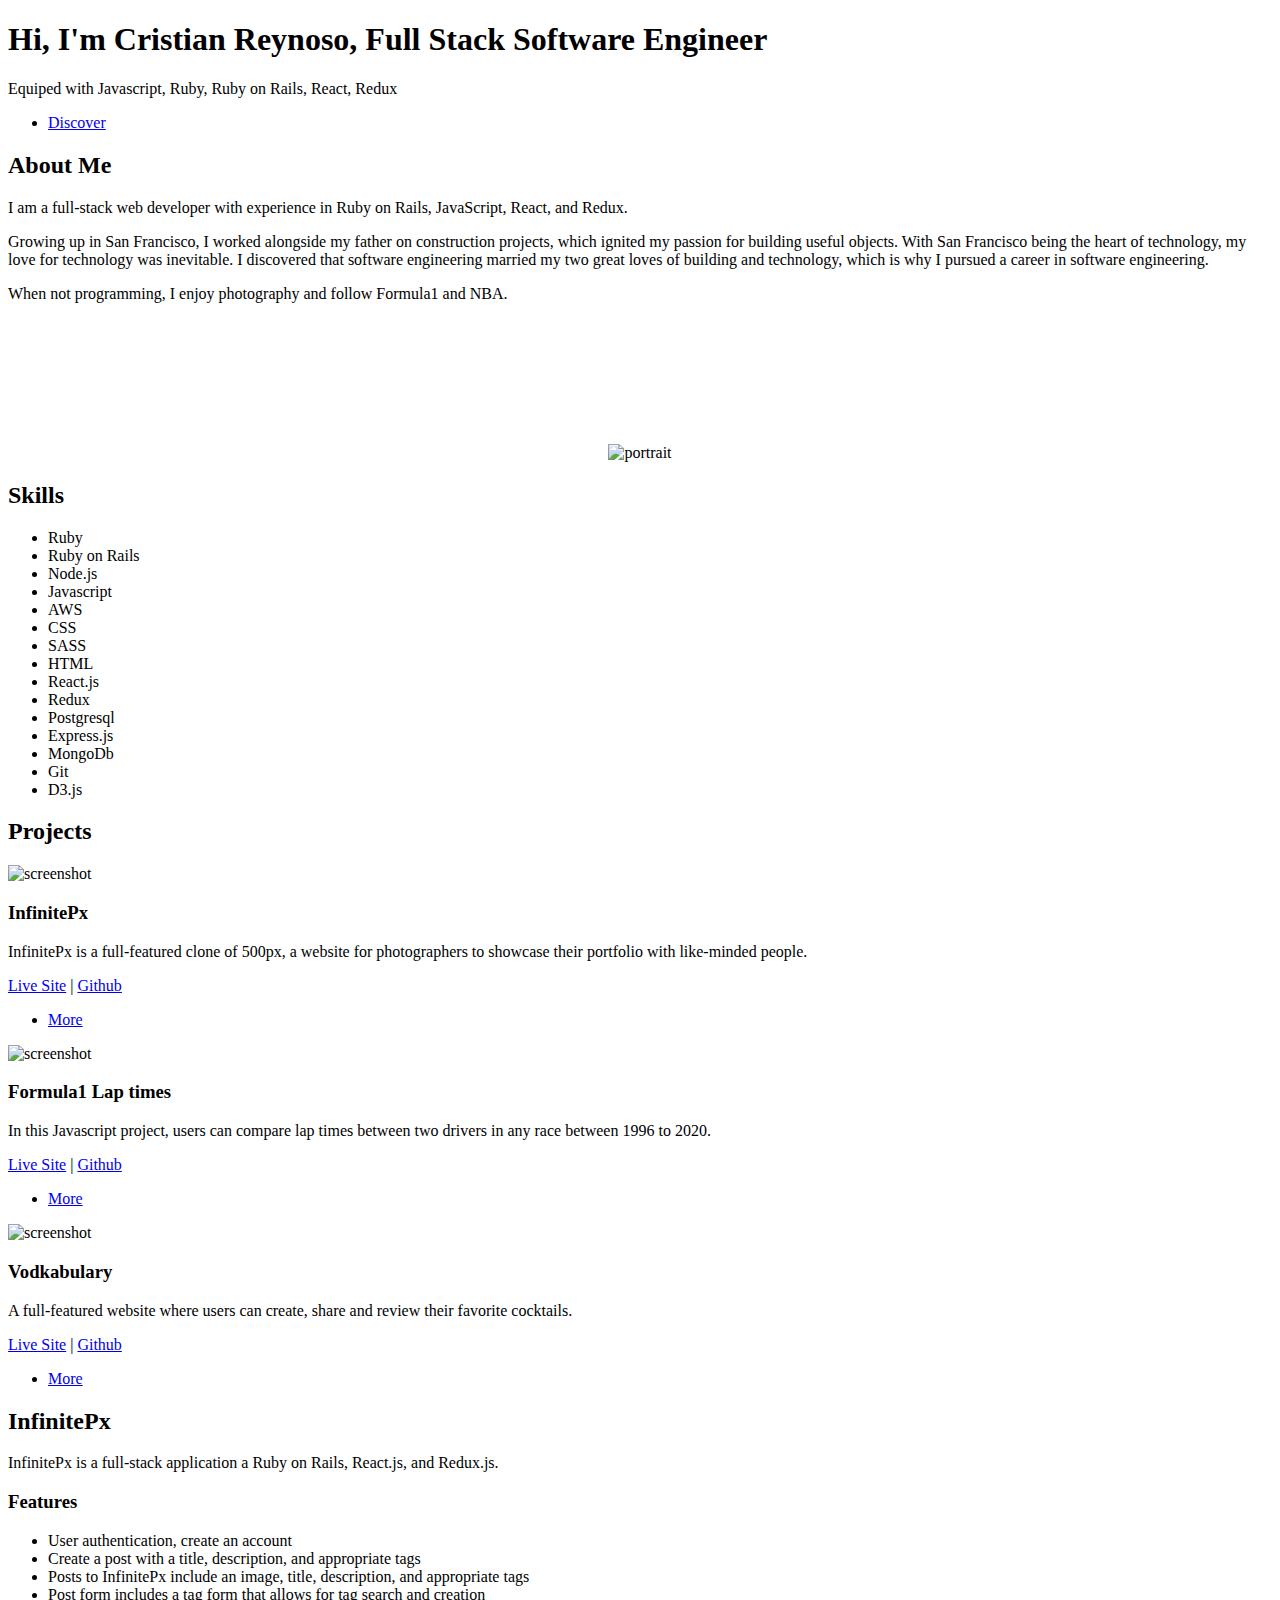
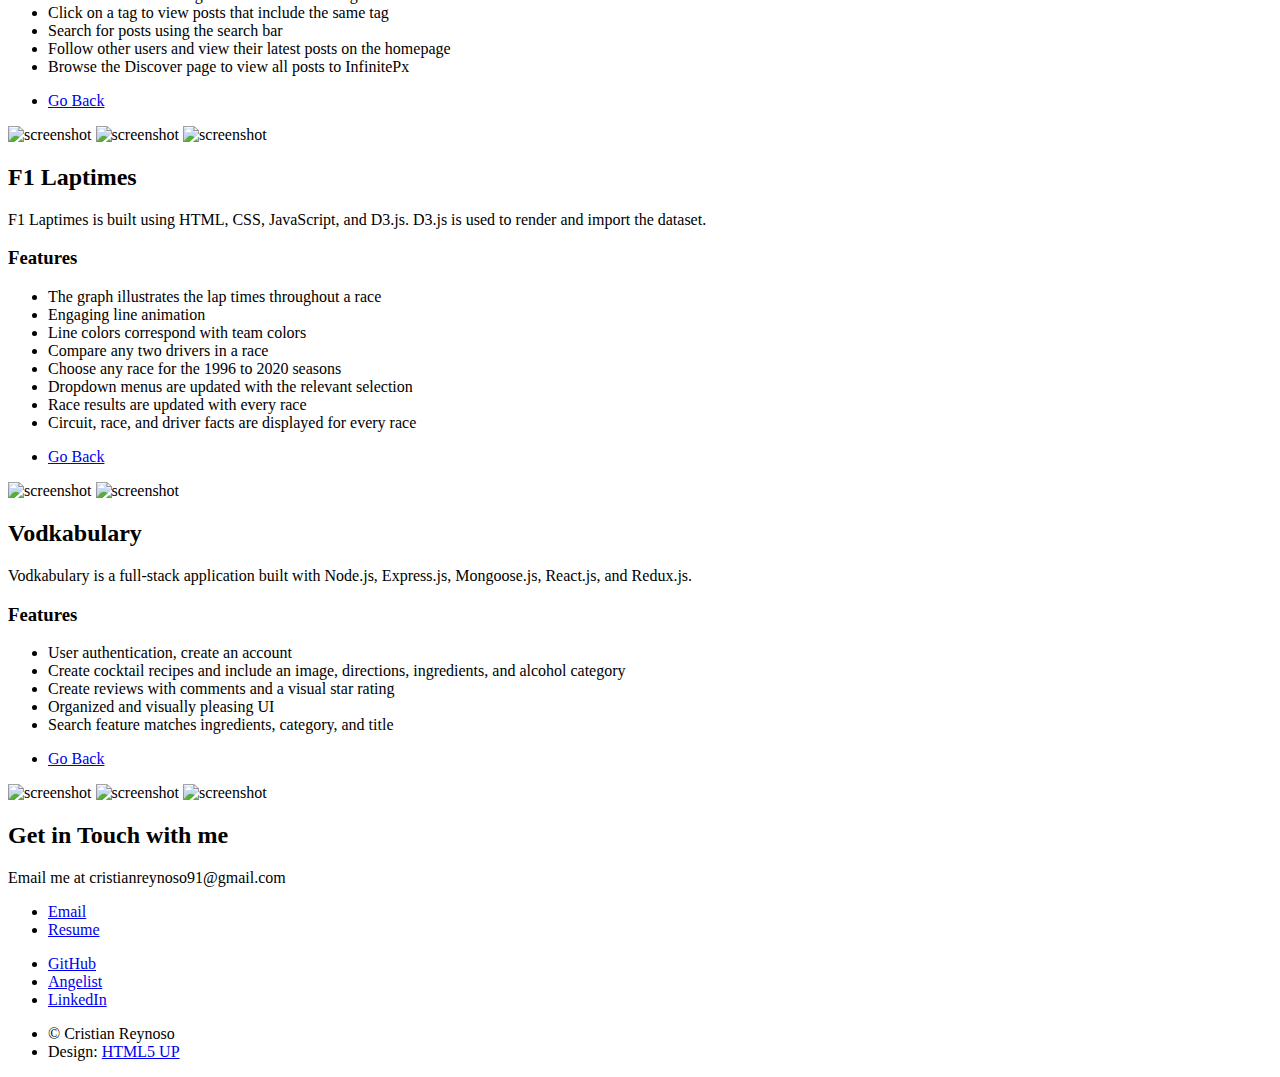
==== commit 2dfbb1ce: "Add about me" ====
--- a/index.html
+++ b/index.html
@@ -1,257 +1,457 @@
-<!DOCTYPE HTML>
+<!DOCTYPE html>
 <!--
 	Photon by HTML5 UP
 	html5up.net | @ajlkn
 	Free for personal and commercial use under the CCA 3.0 license (html5up.net/license)
 -->
 <html>
-	<head>
-		<title>Cristian Reynoso</title>
-		<meta charset="utf-8" />
-		<meta name="viewport" content="width=device-width, initial-scale=1, user-scalable=no" />
-		<link rel="stylesheet" href="https://cdn.jsdelivr.net/gh/devicons/devicon@v2.12.0/devicon.min.css">
-		<link rel="stylesheet" href="assets/css/main.css" />
-		<link rel="stylesheet" href="assets/css/cris.css" />
-		<noscript><link rel="stylesheet" href="assets/css/noscript.css" /></noscript>
-	</head>
-	<body class="is-preload">
-
-		<!-- Header -->
-			<section id="header">
-				<div class="inner">
-					<span class="icon solid major fa-cloud"></span>
-					<h1>Hi, I'm <strong>Cristian Reynoso</strong>, Full Stack Software Engineer<br />
-					 </h1>
-					<p>Equiped with Javascript, Ruby, Ruby on Rails, React, Redux</p>
-					<ul class="actions special">
-						<li><a href="#one" class="button scrolly">Discover</a></li>
-					</ul>
-				</div>
-			</section>
-
-		<!-- One -->
-			<section id="one" class="main style1">
-				<div class="container">
-					<div class="row gtr-150">
-						<div class="col-6 col-12-medium">
-							<header class="major">
-								<h2>About Me</h2>
-							</header>
-								<p>I am a full-stack web developer with experience in Ruby on Rails, JavaScript, React, and Redux.</p>
-								<p>I'm drawn to software engineering because the impact of software if can be immense.</p>
-								<p>I'm passionate about problem solving, debugging, and writing clean, semantic code. I love working on a team and pair programming. </p>		
-
-								<p>I am always looking for more opportunities to delve into new languages, frameworks or mathematical concepts.</p>
-								<p>When not programming, I enjoy photography and follow Formula1 and NBA.</p>
-						</div>
-						<div class="col-6 col-12-medium imp-medium">
-							<div class="portrait-container">
-								<span class="image portrait"><img src="images/portrait2.jpg" alt="portrait" /></span>
-							</div>
-						</div>
-					</div>
-				</div>
-			</section>
-
-		<!-- Two -->
-			<section id="two" class="main style2">
-				<div class="container">
-					<div class="row gtr-150">
-						<div class="col-12 col-12-medium">
-							<header class="major">
-								<h2>Skills</h2>
-							</header>
-							<ul class="major-icons">
-								 <li class="icon"><i class="devicon-ruby-plain colored"></i>Ruby</li>
-								 <li class="icon"><i class="devicon-rails-plain colored"></i>Ruby on Rails</li>
-								 <li class="icon"><i class="devicon-nodejs-plain-wordmark colored"></i>Node.js</li>
-								 <li class="icon"><i class="devicon-javascript-plain colored"></i>Javascript</li>
-								 <li class="icon"><i class="devicon-amazonwebservices-plain-wordmark"></i>AWS</li>
-								 <li class="icon"><i class="devicon-css3-plain colored"></i>CSS</li>
-								 <li class="icon"><i class="devicon-sass-original colored"></i>SASS</li>
-								 <li class="icon"><i class="devicon-html5-plain-wordmark colored"></i>HTML</li>
-								 <li class="icon"><i class="devicon-react-original colored"></i>React.js</li>
-								 <li class="icon"><i class="devicon-redux-original colored"></i>Redux</li>
-								 <li class="icon"><i class="devicon-postgresql-plain colored"></i>Postgresql</li>
-								 <li class="icon"><i class="devicon-express-original-wordmark"></i>Express.js</li>
-								 <li class="icon"><i class="devicon-mongodb-plain-wordmark colored"></i>MongoDb</li>
-								 <li class="icon"><i class="devicon-git-plain colored"></i>Git</li>
-								 <li class="icon"><i class="devicon-d3js-plain colored"></i>D3.js</li>
-							</ul>
-						</div>
-					</div>
-				</div>
-			</section>
-
-		<!-- Three -->
-			<section id="three" class="main style1 special">
-				<div class="container">
-					<header class="major">
-						<h2>Projects</h2>
-					</header>
-					<div class="row gtr-150">
-						<div class="col-4 col-12-medium">
-							<span class="image fit screenshot-small"><img src="images/screenshots/infinitepx/infinitepx_sc5.png" alt="screenshot" /></span>
-							<h3>InfinitePx</h3>
-							<p>InfinitePx is a full-featured clone of 500px, a website for photographers to showcase their portfolio with like-minded people.</p>
-							<p><a href="https://infinitepx.herokuapp.com/" target="_blank" rel="noopener noreferrer">Live Site</a> | <a href="https://github.com/Cris415/infinitePX" target="_blank" rel="noopener noreferrer">Github</></p>
-							<ul class="actions special">
-								<li><a href="#infinitepx" class="button">More</a></li>
-							</ul>
-						</div>
-						<div class="col-4 col-12-medium">
-							<span class="image fit screenshot-small"><img src="images/screenshots/f1/f1_sc2.png" alt="screenshot" /></span>
-							<h3>Formula1 Lap times</h3>
-							<p>In this Javascript project, users can compare lap times between two drivers in any race between 1996 to 2020. </p>
-							<p><a href="https://cris415.github.io/f1laptimes/" target="_blank" rel="noopener noreferrer">Live Site</a> | <a href="https://github.com/Cris415/f1laptimes" target="_blank" rel="noopener noreferrer">Github</></p>
-							<ul class="actions special">
-								<li><a href="#laptimes" class="button">More</a></li>
-							</ul>
-						</div>
-						<div class="col-4 col-12-medium">
-							<span class="image fit screenshot-small"><img src="images/screenshots/vodkabulary/vodka_sc1.png" alt="screenshot" /></span>
-							<h3>Vodkabulary</h3>
-							<p>A full-featured website where users can create, share and review their favorite cocktails.</p>
-							<p><a href="https://vodkabulary.herokuapp.com/#/" target="_blank" rel="noopener noreferrer">Live Site</a> | <a href="https://github.com/khoa0101/Vodkabulary" target="_blank" rel="noopener noreferrer">Github</></p>
-							<ul class="actions special">
-								<li><a href="#vodka" class="button">More</a></li>
-							</ul>
-						</div>
-					</div>
-				</div>
-			</section>
-
-		<!-- Four -->
-			<!-- <section id="four" class="main style2 special">
-				<div class="container">
-					<header class="major">
-						<h2>Get in Touch with me</h2>
-					</header>
-					<p>Sed lacus nascetur ac ante amet sapien.</p>
-					<ul class="actions special">
-						<li><a href="#" class="button wide primary">Sign Up</a></li>
-						<li><a href="#" class="button wide">Learn More</a></li>
-					</ul>
-				</div>
-			</section> -->
-
-		<!-- InfinitePx -->
-			<section id="infinitepx" class="main style1">
-				<div class="container">
-					<header class="major">
-						<h2>InfinitePx</h2>
-					</header>
-					<div class="row gtr-150"> 
-						<div class="col-6 col-12-medium">
-							<p>InfinitePx is a full-stack application a Ruby on Rails, React.js, and Redux.js.</p>
-							<h3>Features</h3>
-							<ul class="alt">
-								<li>User authentication, create an account</li>
-								<li>Create a post with a title, description, and appropriate tags</li>
-								<li>Posts to InfinitePx include an image, title, description, and appropriate tags</li>
-								<li>Post form includes a tag form that allows for tag search and creation</li>
-								<li>Click on a tag to view posts that include the same tag</li>
-								<li>Search for posts using the search bar</li>
-								<li>Follow other users and view their latest posts on the homepage</li>
-								<li>Browse the Discover page to view all posts to InfinitePx</li>
-							</ul>
-							<ul class="actions special">
-								<li><a href="#three" class="button">Go Back</a></li>
-							</ul>
-						</div>
-						<div class="col-6 col-12-medium">
-								<span class="image screenshot"><img src="images/screenshots/infinitepx/infinitepx_sc4.png" alt="screenshot" /></span>
-								<span class="image screenshot"><img src="images/screenshots/infinitepx/infinitepx_sc6.png" alt="screenshot" /></span>
-								<span class="image screenshot"><img src="images/screenshots/infinitepx/infinitepx_tags.gif" alt="screenshot" /></span>
-						</div>
-					</div>
-				</div>
-			</section>
-
-		<!-- Laptimes -->
-			<section id="laptimes" class="main style2">
-				<div class="container">
-					<header class="major">
-						<h2>F1 Laptimes</h2>
-					</header>
-					<div class="row gtr-150"> 
-						<div class="col-6 col-12-medium">
-							<p>F1 Laptimes is built using HTML, CSS, JavaScript, and D3.js. D3.js is used to render and import the dataset.</p>
-							<h3>Features</h3>
-							<ul class="alt">
-								<li>The graph illustrates the lap times throughout a race</li>
-								<li>Engaging line animation</li>
-								<li>Line colors correspond with team colors</li>
-								<li>Compare any two drivers in a race</li>
-								<li>Choose any race for the 1996 to 2020 seasons</li>
-								<li>Dropdown menus are updated with the relevant selection</li>
-								<li>Race results are updated with every race</li>
-								<li>Circuit, race, and driver facts are displayed for every race</li>
-							</ul>
-							<ul class="actions special">
-								<li><a href="#three" class="button">Go Back</a></li>
-							</ul>
-						</div>
-							<div class="col-6 col-12-medium ">
-								<span class="image screenshot"><img src="images/screenshots/f1/f1_sc2.png" alt="screenshot" /></span>
-								<span class="image screenshot"><img src="images/screenshots/f1/laptimes_graph.gif" alt="screenshot" /></span>
-							</div>
-					</div>
-				</div>
-			</section>
-
-		<!-- Vodkabulary -->
-		<section id="vodka">
-				<div class="container">
-					<header class="major">
-						<h2>Vodkabulary</h2>
-					</header>
-					<div class="row gtr-150"> 
-						<div class="col-6 col-12-medium">
-							<p>Vodkabulary is a full-stack application built with Node.js, Express.js, Mongoose.js, React.js, and Redux.js.</p>
-							<h3>Features</h3>
-							<ul class="alt">
-								<li>User authentication, create an account</li>
-								<li>Create cocktail recipes and include an image, directions, ingredients, and alcohol category</li>
-								<li>Create reviews with comments and a visual star rating</li>
-								<li>Organized and visually pleasing UI</li>
-								<li>Search feature matches ingredients, category, and title</li>
-							</ul>
-							<ul class="actions special">
-								<li><a href="#three" class="button">Go Back</a></li>
-							</ul>
-						</div>
-							<div class="col-6 col-12-medium">
-								<span class="image screenshot"><img src="images/screenshots/vodkabulary/vodka_sc1.png" alt="screenshot" /></span>
-								<span class="image screenshot"><img src="images/screenshots/vodkabulary/vodka_reviews.gif" alt="screenshot" /></span>
-								<span class="image screenshot"><img src="images/screenshots/vodkabulary/vodka_sc2.png" alt="screenshot" /></span>
-								<!-- <span class="image screenshot"><img src="images/screenshots/vodkabulary/vodka_sc3.png" alt="screenshot" /></span> -->
-							</div>
-					</div>
-				</div>
-			</section>
-		<!-- Five -->
-
-		<!-- Footer -->
-			<section id="footer">
-				<ul class="icons">
-					<li><a href="https://github.com/Cris415" class="icon brands alt fa-github" target="_blank" rel="noreferrer"><span class="label">GitHub</span></a></li>
-					<li><a href="https://angel.co/u/cristian-reynoso-1" class="icon brands alt fa-angellist" target="_blank" rel="noreferrer"><span class="label">Angelist</span></a></li>
-					<li><a href="https://www.linkedin.com/in/cristian-reynoso-31b4168b/" class="icon brands alt fa-linkedin" target="_blank" rel="noreferrer"><span class="label">LinkedIn</span></a></li>
-					<li><a href="mailto: cristianreynoso91@gmail.com" class="icon solid alt fa-envelope" target="_blank" rel="noreferrer"><span class="label">Email</span></a></li>
-				</ul>
-				<ul class="copyright">
-					<li>&copy; Cristian Reynoso</li><li>Design: <a href="http://html5up.net">HTML5 UP</a></li>
-				</ul>
-			</section>
-
-		<!-- Scripts -->
-			<script src="assets/js/jquery.min.js"></script>
-			<script src="assets/js/jquery.scrolly.min.js"></script>
-			<script src="assets/js/browser.min.js"></script>
-			<script src="assets/js/breakpoints.min.js"></script>
-			<script src="assets/js/util.js"></script>
-			<script src="assets/js/main.js"></script>
-
-	</body>
-</html>+  <head>
+    <title>Cristian Reynoso</title>
+    <meta charset="utf-8" />
+    <meta
+      name="viewport"
+      content="width=device-width, initial-scale=1, user-scalable=no"
+    />
+    <link
+      rel="stylesheet"
+      href="https://cdn.jsdelivr.net/gh/devicons/devicon@v2.12.0/devicon.min.css"
+    />
+    <link rel="stylesheet" href="assets/css/main.css" />
+    <link rel="stylesheet" href="assets/css/cris.css" />
+    <noscript
+      ><link rel="stylesheet" href="assets/css/noscript.css"
+    /></noscript>
+  </head>
+  <body class="is-preload">
+    <!-- Header -->
+    <section id="header">
+      <div class="inner">
+        <span class="icon solid major fa-cloud"></span>
+        <h1>
+          Hi, I'm <strong>Cristian Reynoso</strong>, Full Stack Software
+          Engineer<br />
+        </h1>
+        <p>Equiped with Javascript, Ruby, Ruby on Rails, React, Redux</p>
+        <ul class="actions special">
+          <li><a href="#one" class="button scrolly">Discover</a></li>
+        </ul>
+      </div>
+    </section>
+
+    <!-- One -->
+    <section id="one" class="main style1">
+      <div class="container">
+        <div class="row gtr-150">
+          <div class="col-6 col-12-medium">
+            <header class="major">
+              <h2>About Me</h2>
+            </header>
+            <p>
+              I am a full-stack web developer with experience in Ruby on Rails,
+              JavaScript, React, and Redux.
+            </p>
+            <p>
+              Growing up in San Francisco, I worked alongside my father on
+              construction projects, which ignited my passion for building
+              useful objects. With San Francisco being the heart of technology,
+              my love for technology was inevitable. I discovered that software
+              engineering married my two great loves of building and technology,
+              which is why I pursued a career in software engineering.
+            </p>
+            <p>
+              When not programming, I enjoy photography and follow Formula1 and
+              NBA.
+            </p>
+          </div>
+          <div class="col-6 col-12-medium imp-medium">
+            <div class="portrait-container">
+              <span class="image portrait"
+                ><img src="images/portrait2.jpg" alt="portrait"
+              /></span>
+            </div>
+          </div>
+        </div>
+      </div>
+    </section>
+
+    <!-- Two -->
+    <section id="two" class="main style2">
+      <div class="container">
+        <div class="row gtr-150">
+          <div class="col-12 col-12-medium">
+            <header class="major">
+              <h2>Skills</h2>
+            </header>
+            <ul class="major-icons">
+              <li class="icon">
+                <i class="devicon-ruby-plain colored"></i>Ruby
+              </li>
+              <li class="icon">
+                <i class="devicon-rails-plain colored"></i>Ruby on Rails
+              </li>
+              <li class="icon">
+                <i class="devicon-nodejs-plain-wordmark colored"></i>Node.js
+              </li>
+              <li class="icon">
+                <i class="devicon-javascript-plain colored"></i>Javascript
+              </li>
+              <li class="icon">
+                <i class="devicon-amazonwebservices-plain-wordmark"></i>AWS
+              </li>
+              <li class="icon">
+                <i class="devicon-css3-plain colored"></i>CSS
+              </li>
+              <li class="icon">
+                <i class="devicon-sass-original colored"></i>SASS
+              </li>
+              <li class="icon">
+                <i class="devicon-html5-plain-wordmark colored"></i>HTML
+              </li>
+              <li class="icon">
+                <i class="devicon-react-original colored"></i>React.js
+              </li>
+              <li class="icon">
+                <i class="devicon-redux-original colored"></i>Redux
+              </li>
+              <li class="icon">
+                <i class="devicon-postgresql-plain colored"></i>Postgresql
+              </li>
+              <li class="icon">
+                <i class="devicon-express-original-wordmark"></i>Express.js
+              </li>
+              <li class="icon">
+                <i class="devicon-mongodb-plain-wordmark colored"></i>MongoDb
+              </li>
+              <li class="icon"><i class="devicon-git-plain colored"></i>Git</li>
+              <li class="icon">
+                <i class="devicon-d3js-plain colored"></i>D3.js
+              </li>
+            </ul>
+          </div>
+        </div>
+      </div>
+    </section>
+
+    <!-- Three -->
+    <section id="three" class="main style1 special">
+      <div class="container">
+        <header class="major">
+          <h2>Projects</h2>
+        </header>
+        <div class="row gtr-150">
+          <div class="col-4 col-12-medium">
+            <span class="image fit screenshot-small"
+              ><img
+                src="images/screenshots/infinitepx/infinitepx_sc5.png"
+                alt="screenshot"
+            /></span>
+            <h3>InfinitePx</h3>
+            <p>
+              InfinitePx is a full-featured clone of 500px, a website for
+              photographers to showcase their portfolio with like-minded people.
+            </p>
+            <p>
+              <a
+                href="https://infinitepx.herokuapp.com/"
+                target="_blank"
+                rel="noopener noreferrer"
+                >Live Site</a
+              >
+              |
+              <a
+                href="https://github.com/Cris415/infinitePX"
+                target="_blank"
+                rel="noopener noreferrer"
+                >Github</a
+              >
+            </p>
+            <ul class="actions special">
+              <li><a href="#infinitepx" class="button">More</a></li>
+            </ul>
+          </div>
+          <div class="col-4 col-12-medium">
+            <span class="image fit screenshot-small"
+              ><img src="images/screenshots/f1/f1_sc2.png" alt="screenshot"
+            /></span>
+            <h3>Formula1 Lap times</h3>
+            <p>
+              In this Javascript project, users can compare lap times between
+              two drivers in any race between 1996 to 2020.
+            </p>
+            <p>
+              <a
+                href="https://cris415.github.io/f1laptimes/"
+                target="_blank"
+                rel="noopener noreferrer"
+                >Live Site</a
+              >
+              |
+              <a
+                href="https://github.com/Cris415/f1laptimes"
+                target="_blank"
+                rel="noopener noreferrer"
+                >Github</a
+              >
+            </p>
+            <ul class="actions special">
+              <li><a href="#laptimes" class="button">More</a></li>
+            </ul>
+          </div>
+          <div class="col-4 col-12-medium">
+            <span class="image fit screenshot-small"
+              ><img
+                src="images/screenshots/vodkabulary/vodka_sc1.png"
+                alt="screenshot"
+            /></span>
+            <h3>Vodkabulary</h3>
+            <p>
+              A full-featured website where users can create, share and review
+              their favorite cocktails.
+            </p>
+            <p>
+              <a
+                href="https://vodkabulary.herokuapp.com/#/"
+                target="_blank"
+                rel="noopener noreferrer"
+                >Live Site</a
+              >
+              |
+              <a
+                href="https://github.com/khoa0101/Vodkabulary"
+                target="_blank"
+                rel="noopener noreferrer"
+                >Github</a
+              >
+            </p>
+            <ul class="actions special">
+              <li><a href="#vodka" class="button">More</a></li>
+            </ul>
+          </div>
+        </div>
+      </div>
+    </section>
+
+    <!-- InfinitePx -->
+    <section id="infinitepx" class="main style1">
+      <div class="container">
+        <header class="major">
+          <h2>InfinitePx</h2>
+        </header>
+        <div class="row gtr-150">
+          <div class="col-6 col-12-medium">
+            <p>
+              InfinitePx is a full-stack application a Ruby on Rails, React.js,
+              and Redux.js.
+            </p>
+            <h3>Features</h3>
+            <ul class="alt">
+              <li>User authentication, create an account</li>
+              <li>
+                Create a post with a title, description, and appropriate tags
+              </li>
+              <li>
+                Posts to InfinitePx include an image, title, description, and
+                appropriate tags
+              </li>
+              <li>
+                Post form includes a tag form that allows for tag search and
+                creation
+              </li>
+              <li>Click on a tag to view posts that include the same tag</li>
+              <li>Search for posts using the search bar</li>
+              <li>
+                Follow other users and view their latest posts on the homepage
+              </li>
+              <li>Browse the Discover page to view all posts to InfinitePx</li>
+            </ul>
+            <ul class="actions special">
+              <li><a href="#three" class="button">Go Back</a></li>
+            </ul>
+          </div>
+          <div class="col-6 col-12-medium">
+            <span class="image screenshot"
+              ><img
+                src="images/screenshots/infinitepx/infinitepx_sc4.png"
+                alt="screenshot"
+            /></span>
+            <span class="image screenshot"
+              ><img
+                src="images/screenshots/infinitepx/infinitepx_sc6.png"
+                alt="screenshot"
+            /></span>
+            <span class="image screenshot"
+              ><img
+                src="images/screenshots/infinitepx/infinitepx_tags.gif"
+                alt="screenshot"
+            /></span>
+          </div>
+        </div>
+      </div>
+    </section>
+
+    <!-- Laptimes -->
+    <section id="laptimes" class="main style2">
+      <div class="container">
+        <header class="major">
+          <h2>F1 Laptimes</h2>
+        </header>
+        <div class="row gtr-150">
+          <div class="col-6 col-12-medium">
+            <p>
+              F1 Laptimes is built using HTML, CSS, JavaScript, and D3.js. D3.js
+              is used to render and import the dataset.
+            </p>
+            <h3>Features</h3>
+            <ul class="alt">
+              <li>The graph illustrates the lap times throughout a race</li>
+              <li>Engaging line animation</li>
+              <li>Line colors correspond with team colors</li>
+              <li>Compare any two drivers in a race</li>
+              <li>Choose any race for the 1996 to 2020 seasons</li>
+              <li>Dropdown menus are updated with the relevant selection</li>
+              <li>Race results are updated with every race</li>
+              <li>
+                Circuit, race, and driver facts are displayed for every race
+              </li>
+            </ul>
+            <ul class="actions special">
+              <li><a href="#three" class="button">Go Back</a></li>
+            </ul>
+          </div>
+          <div class="col-6 col-12-medium">
+            <span class="image screenshot"
+              ><img src="images/screenshots/f1/f1_sc2.png" alt="screenshot"
+            /></span>
+            <span class="image screenshot"
+              ><img
+                src="images/screenshots/f1/laptimes_graph.gif"
+                alt="screenshot"
+            /></span>
+          </div>
+        </div>
+      </div>
+    </section>
+
+    <!-- Vodkabulary -->
+    <section id="vodka" class="main style1">
+      <div class="container">
+        <header class="major">
+          <h2>Vodkabulary</h2>
+        </header>
+        <div class="row gtr-150">
+          <div class="col-6 col-12-medium">
+            <p>
+              Vodkabulary is a full-stack application built with Node.js,
+              Express.js, Mongoose.js, React.js, and Redux.js.
+            </p>
+            <h3>Features</h3>
+            <ul class="alt">
+              <li>User authentication, create an account</li>
+              <li>
+                Create cocktail recipes and include an image, directions,
+                ingredients, and alcohol category
+              </li>
+              <li>Create reviews with comments and a visual star rating</li>
+              <li>Organized and visually pleasing UI</li>
+              <li>Search feature matches ingredients, category, and title</li>
+            </ul>
+            <ul class="actions special">
+              <li><a href="#three" class="button">Go Back</a></li>
+            </ul>
+          </div>
+          <div class="col-6 col-12-medium">
+            <span class="image screenshot"
+              ><img
+                src="images/screenshots/vodkabulary/vodka_sc1.png"
+                alt="screenshot"
+            /></span>
+            <span class="image screenshot"
+              ><img
+                src="images/screenshots/vodkabulary/vodka_reviews.gif"
+                alt="screenshot"
+            /></span>
+            <span class="image screenshot"
+              ><img
+                src="images/screenshots/vodkabulary/vodka_sc2.png"
+                alt="screenshot"
+            /></span>
+          </div>
+        </div>
+      </div>
+    </section>
+
+    <section id="four" class="main style2 special">
+      <div class="container">
+        <header class="major">
+          <h2>Get in Touch with me</h2>
+        </header>
+        <p>Email me at cristianreynoso91@gmail.com</p>
+        <ul class="actions special">
+          <li>
+            <a
+              href="mailto: cristianreynoso91@gmail.com"
+              class="button wide primary"
+              >Email</a
+            >
+          </li>
+          <li>
+            <a
+              href="assets/documents/cristian-reynoso-resume.pdf"
+              class="button wide"
+              >Resume</a
+            >
+          </li>
+        </ul>
+      </div>
+    </section>
+
+    <!-- Footer -->
+    <section id="footer">
+      <ul class="icons">
+        <li>
+          <a
+            href="https://github.com/Cris415"
+            class="icon brands alt fa-github"
+            target="_blank"
+            rel="noreferrer"
+            ><span class="label">GitHub</span></a
+          >
+        </li>
+        <li>
+          <a
+            href="https://angel.co/u/cristian-reynoso-1"
+            class="icon brands alt fa-angellist"
+            target="_blank"
+            rel="noreferrer"
+            ><span class="label">Angelist</span></a
+          >
+        </li>
+        <li>
+          <a
+            href="https://www.linkedin.com/in/cristian-reynoso-31b4168b/"
+            class="icon brands alt fa-linkedin"
+            target="_blank"
+            rel="noreferrer"
+            ><span class="label">LinkedIn</span></a
+          >
+        </li>
+        <!-- <li><a href="mailto: cristianreynoso91@gmail.com" target="_blank" rel="noreferrer">
+						email: cristianreynoso91@gmail.com
+					</a></li> -->
+        <!-- <li><a href="assets/documents/cristian-reynoso-resume.pdf">View my Resume</a></li> -->
+      </ul>
+      <ul class="copyright">
+        <li>&copy; Cristian Reynoso</li>
+        <li>Design: <a href="http://html5up.net">HTML5 UP</a></li>
+      </ul>
+    </section>
+
+    <!-- Scripts -->
+    <script src="assets/js/jquery.min.js"></script>
+    <script src="assets/js/jquery.scrolly.min.js"></script>
+    <script src="assets/js/browser.min.js"></script>
+    <script src="assets/js/breakpoints.min.js"></script>
+    <script src="assets/js/util.js"></script>
+    <script src="assets/js/main.js"></script>
+  </body>
+</html>
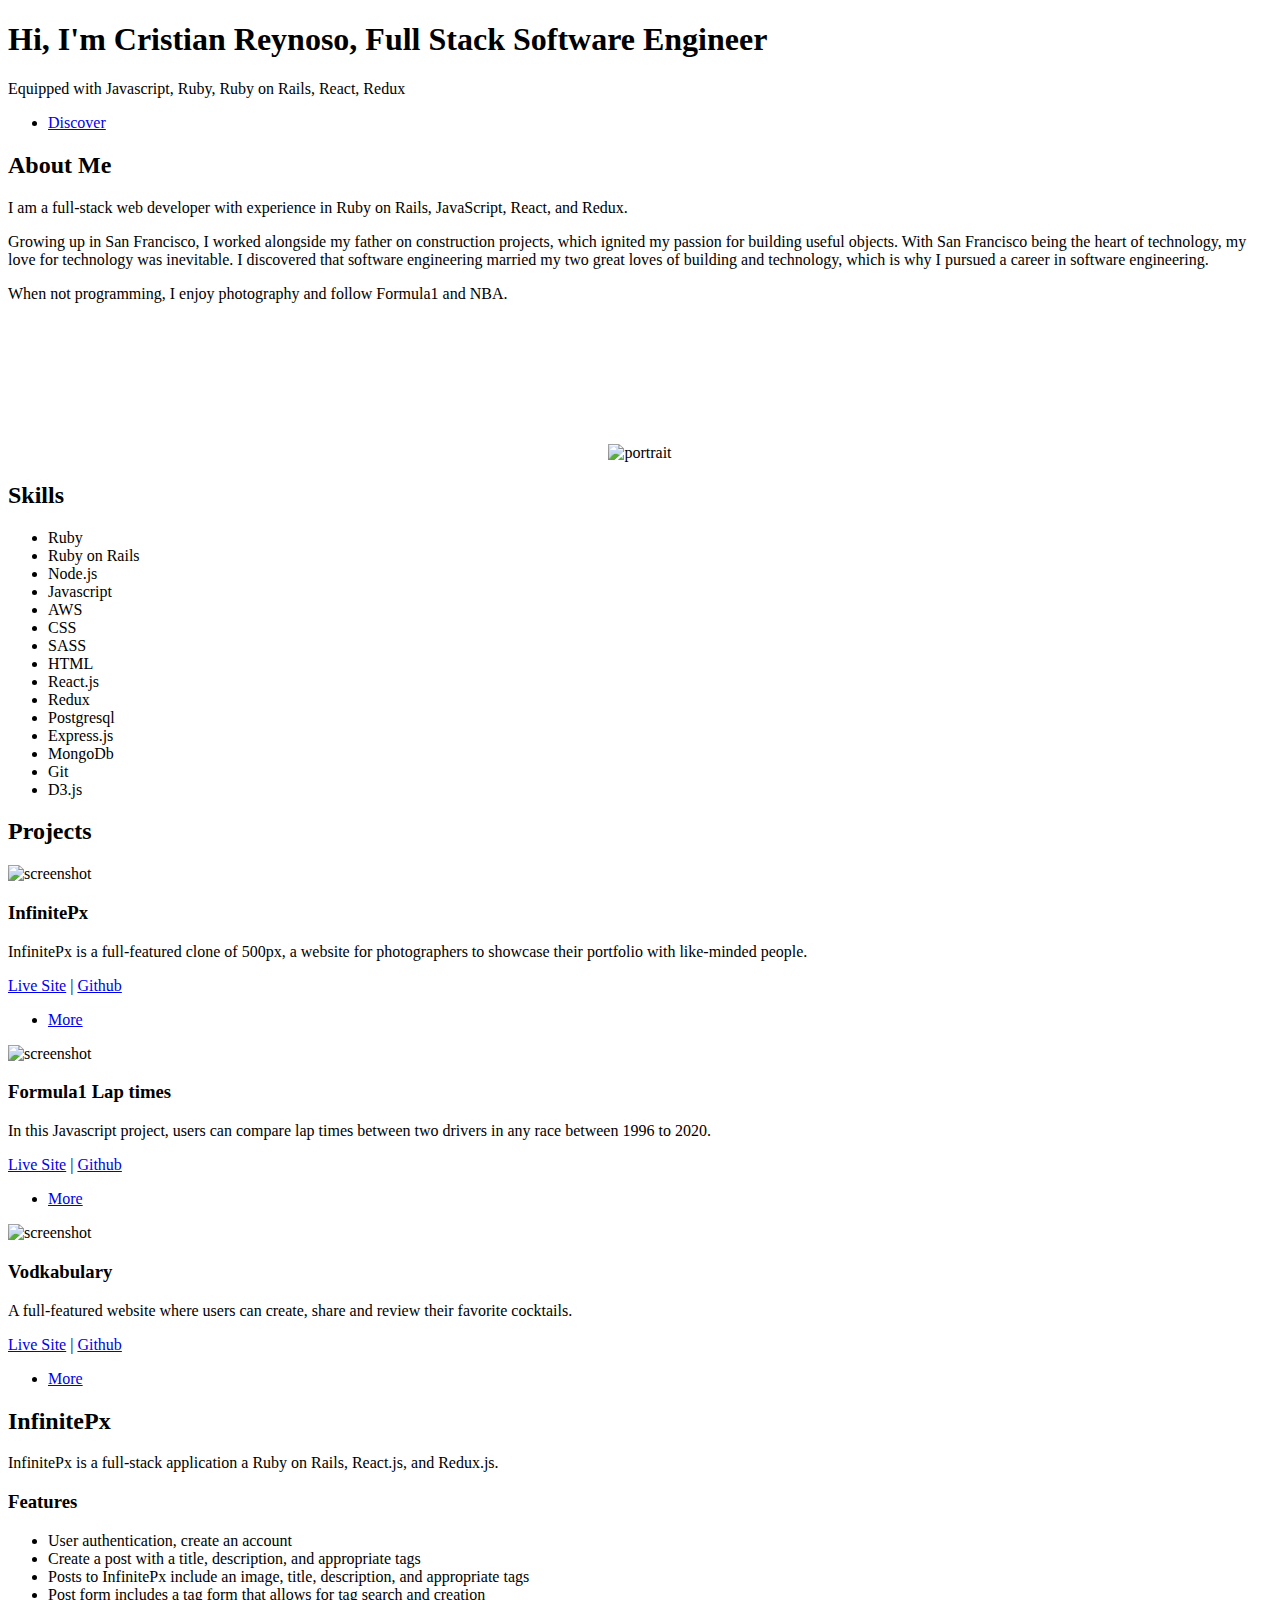
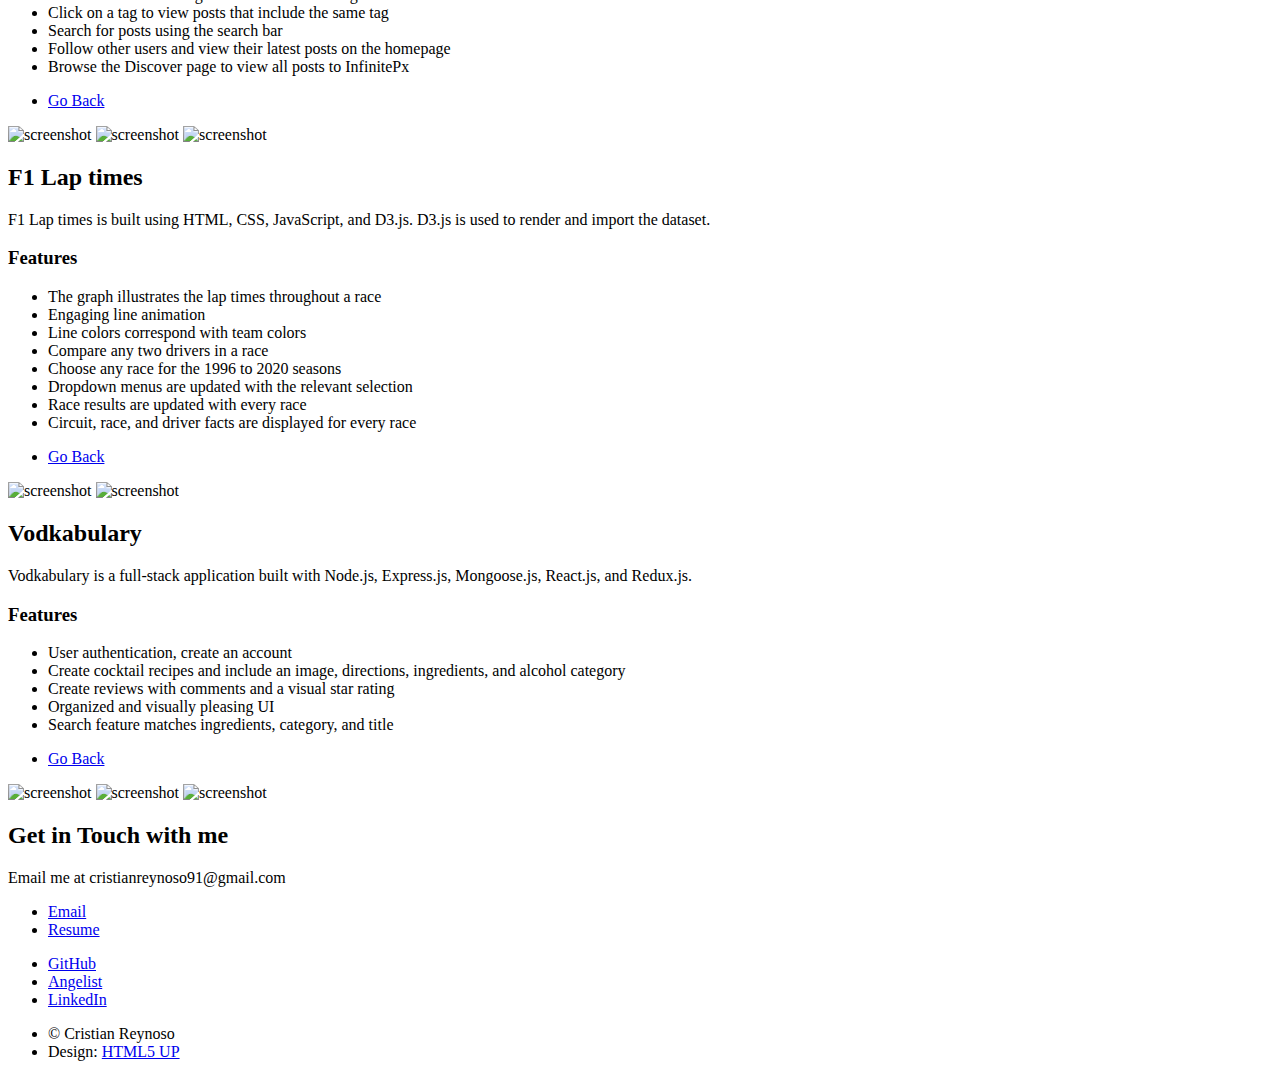
==== commit 4c12b742: "Add resume doc" ====
--- a/index.html
+++ b/index.html
@@ -31,7 +31,7 @@
           Hi, I'm <strong>Cristian Reynoso</strong>, Full Stack Software
           Engineer<br />
         </h1>
-        <p>Equiped with Javascript, Ruby, Ruby on Rails, React, Redux</p>
+        <p>Equipped with Javascript, Ruby, Ruby on Rails, React, Redux</p>
         <ul class="actions special">
           <li><a href="#one" class="button scrolly">Discover</a></li>
         </ul>
@@ -293,13 +293,13 @@
     <section id="laptimes" class="main style2">
       <div class="container">
         <header class="major">
-          <h2>F1 Laptimes</h2>
+          <h2>F1 Lap times</h2>
         </header>
         <div class="row gtr-150">
           <div class="col-6 col-12-medium">
             <p>
-              F1 Laptimes is built using HTML, CSS, JavaScript, and D3.js. D3.js
-              is used to render and import the dataset.
+              F1 Lap times is built using HTML, CSS, JavaScript, and D3.js.
+              D3.js is used to render and import the dataset.
             </p>
             <h3>Features</h3>
             <ul class="alt">
@@ -396,7 +396,7 @@
           </li>
           <li>
             <a
-              href="assets/documents/cristian-reynoso-resume.pdf"
+              href="assets/documents/Cristian-Reynoso-Resume.pdf"
               class="button wide"
               >Resume</a
             >
@@ -435,10 +435,6 @@
             ><span class="label">LinkedIn</span></a
           >
         </li>
-        <!-- <li><a href="mailto: cristianreynoso91@gmail.com" target="_blank" rel="noreferrer">
-						email: cristianreynoso91@gmail.com
-					</a></li> -->
-        <!-- <li><a href="assets/documents/cristian-reynoso-resume.pdf">View my Resume</a></li> -->
       </ul>
       <ul class="copyright">
         <li>&copy; Cristian Reynoso</li>
